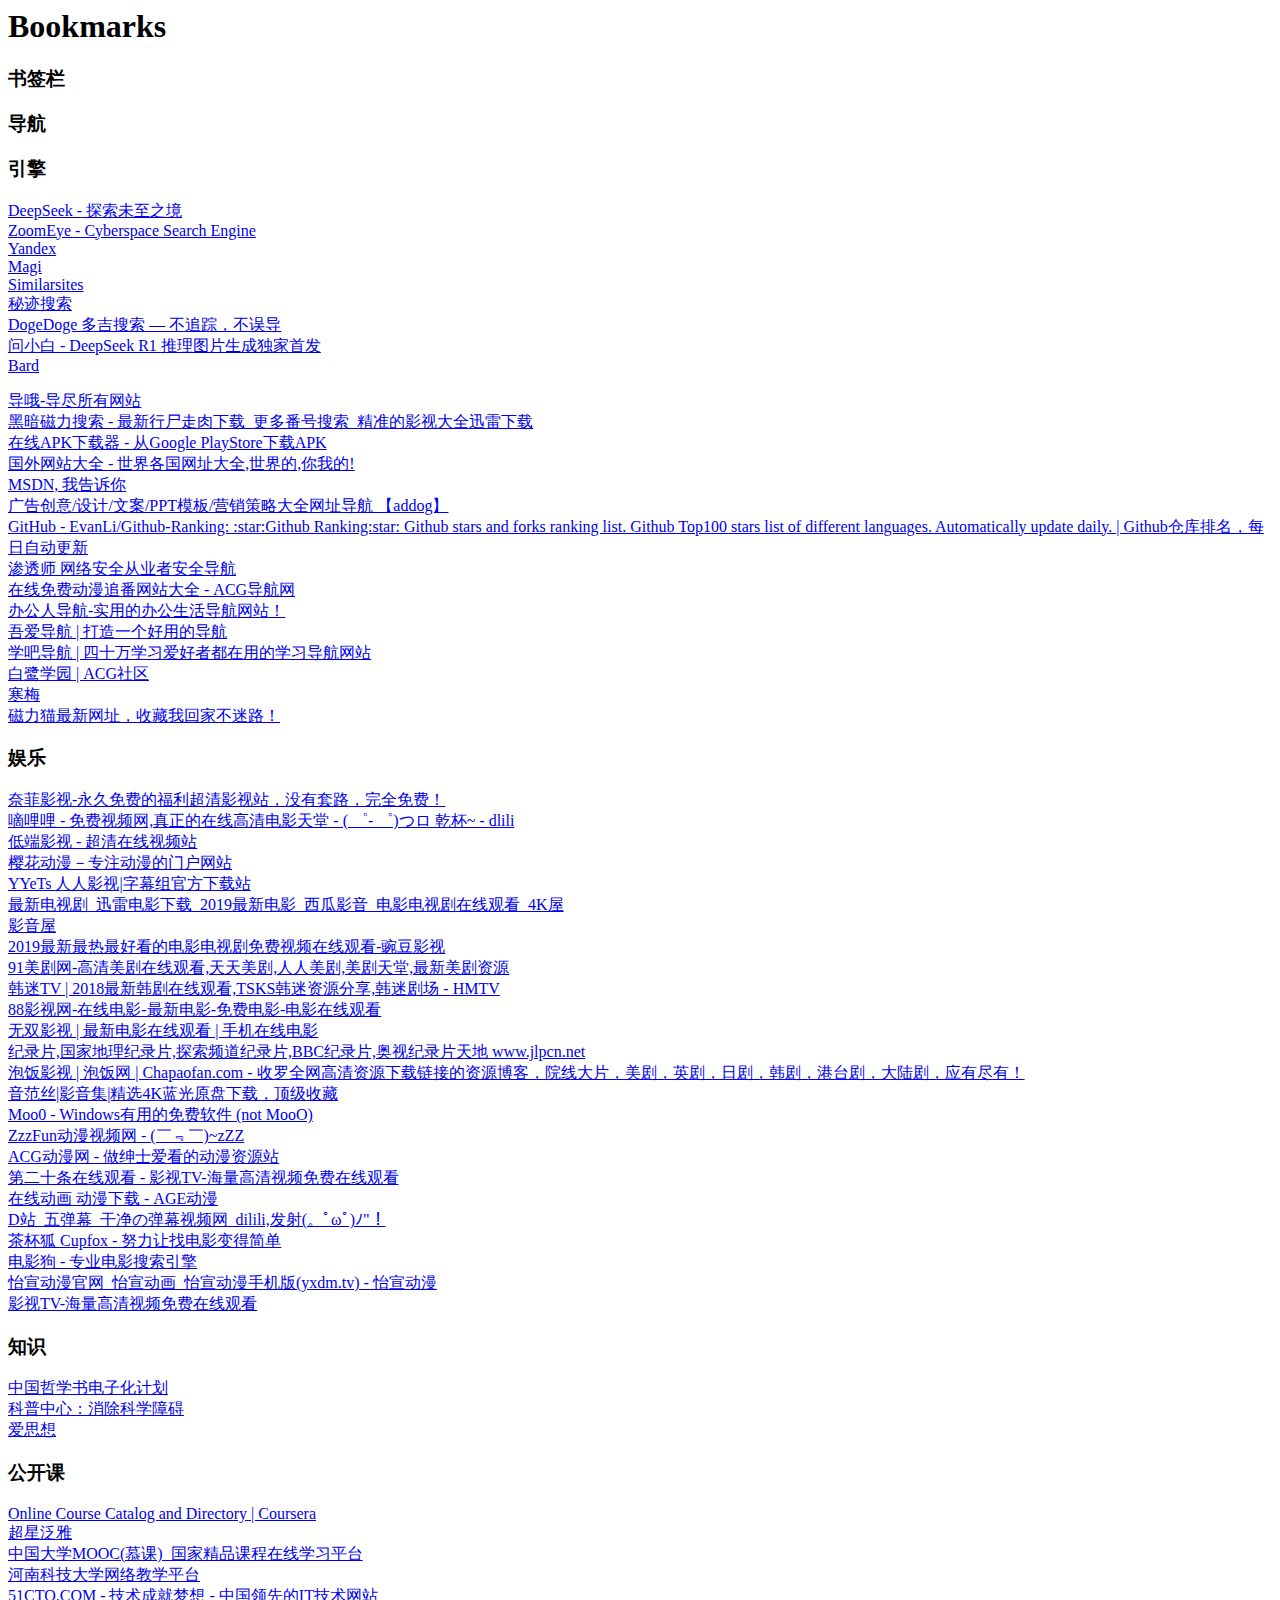
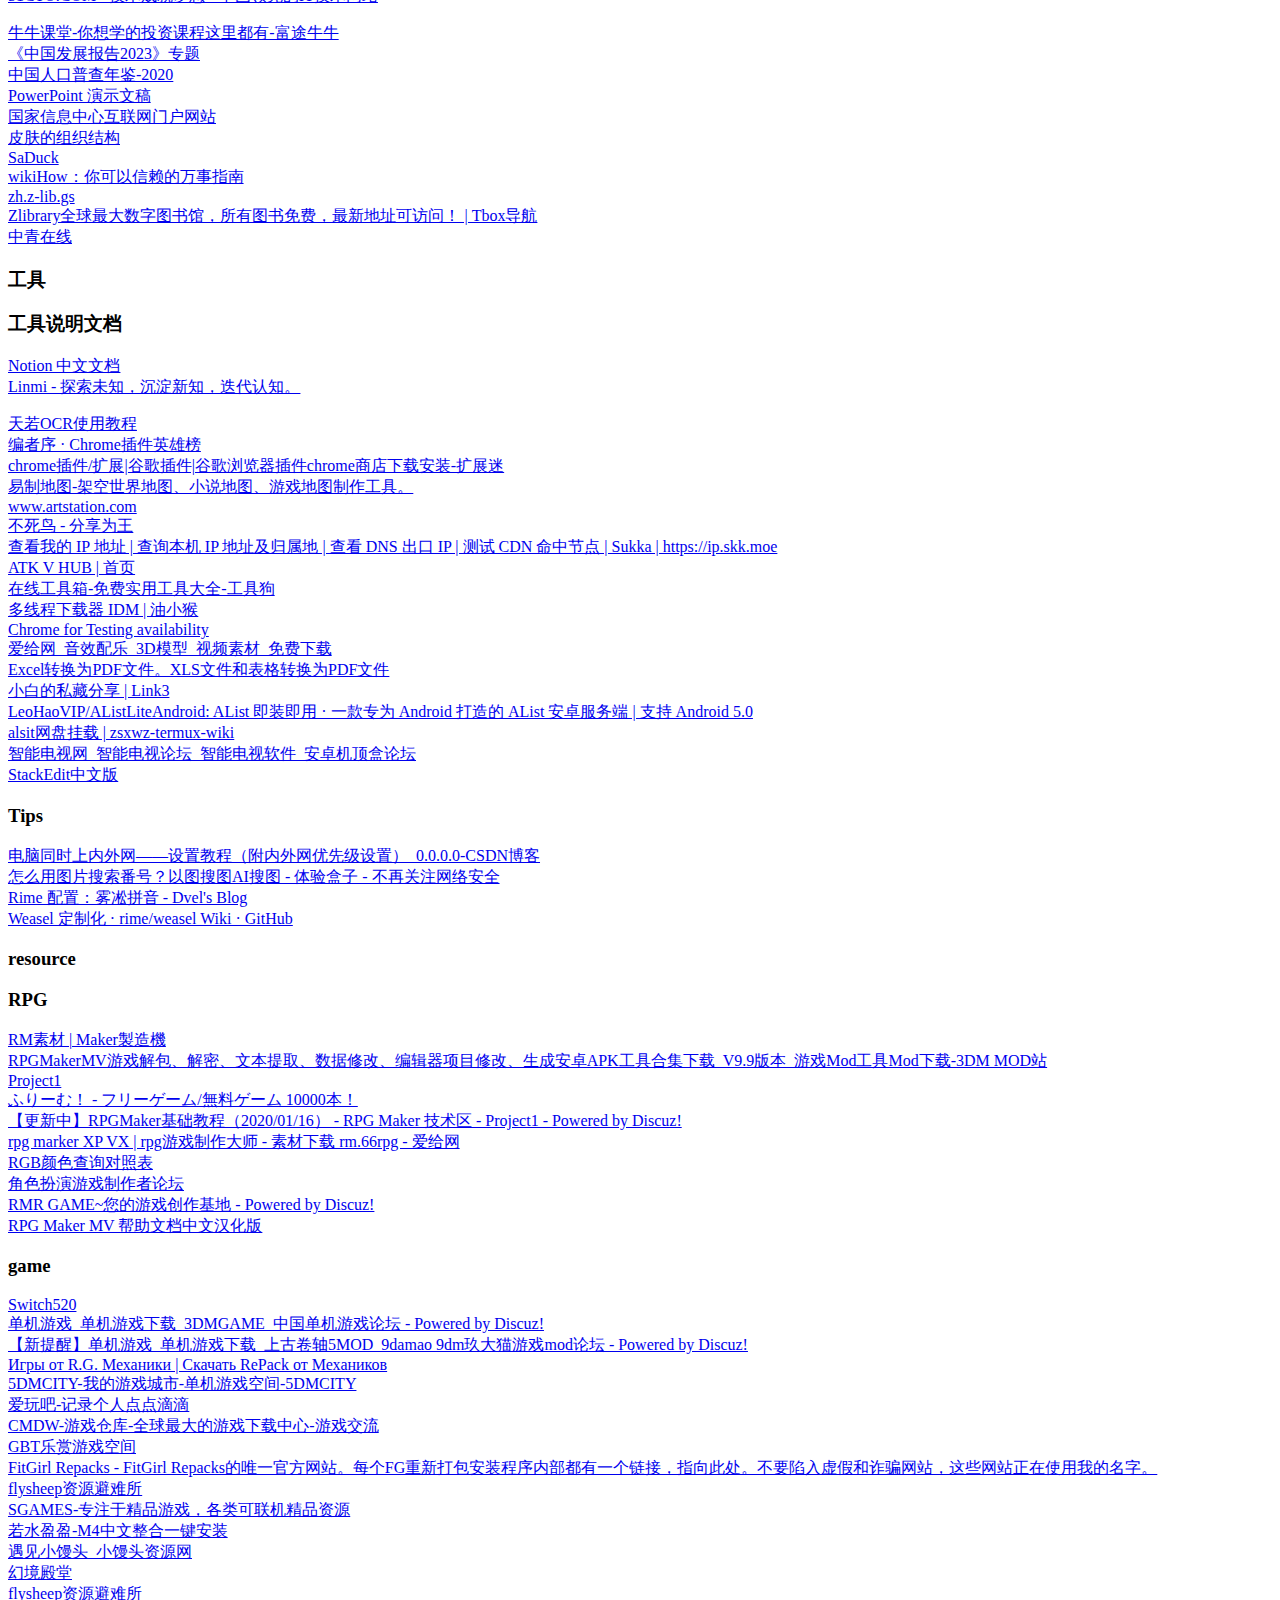
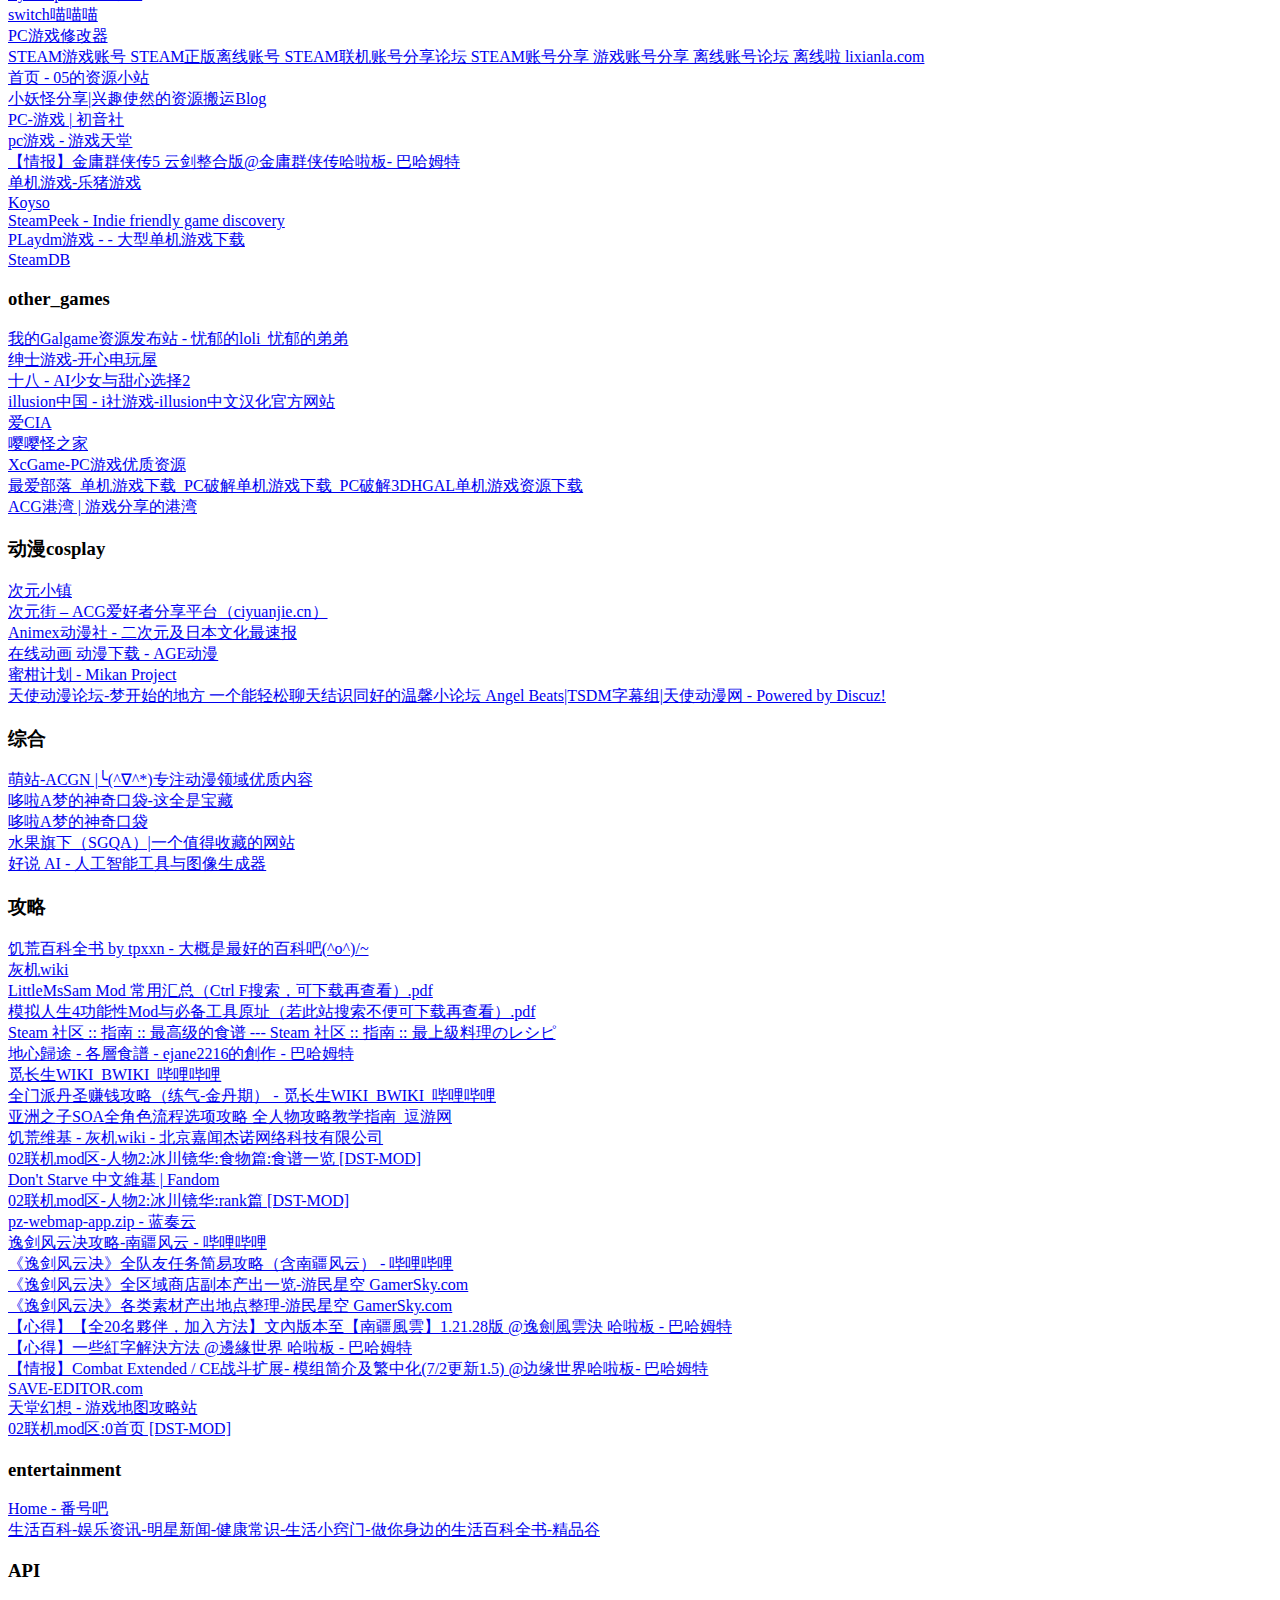
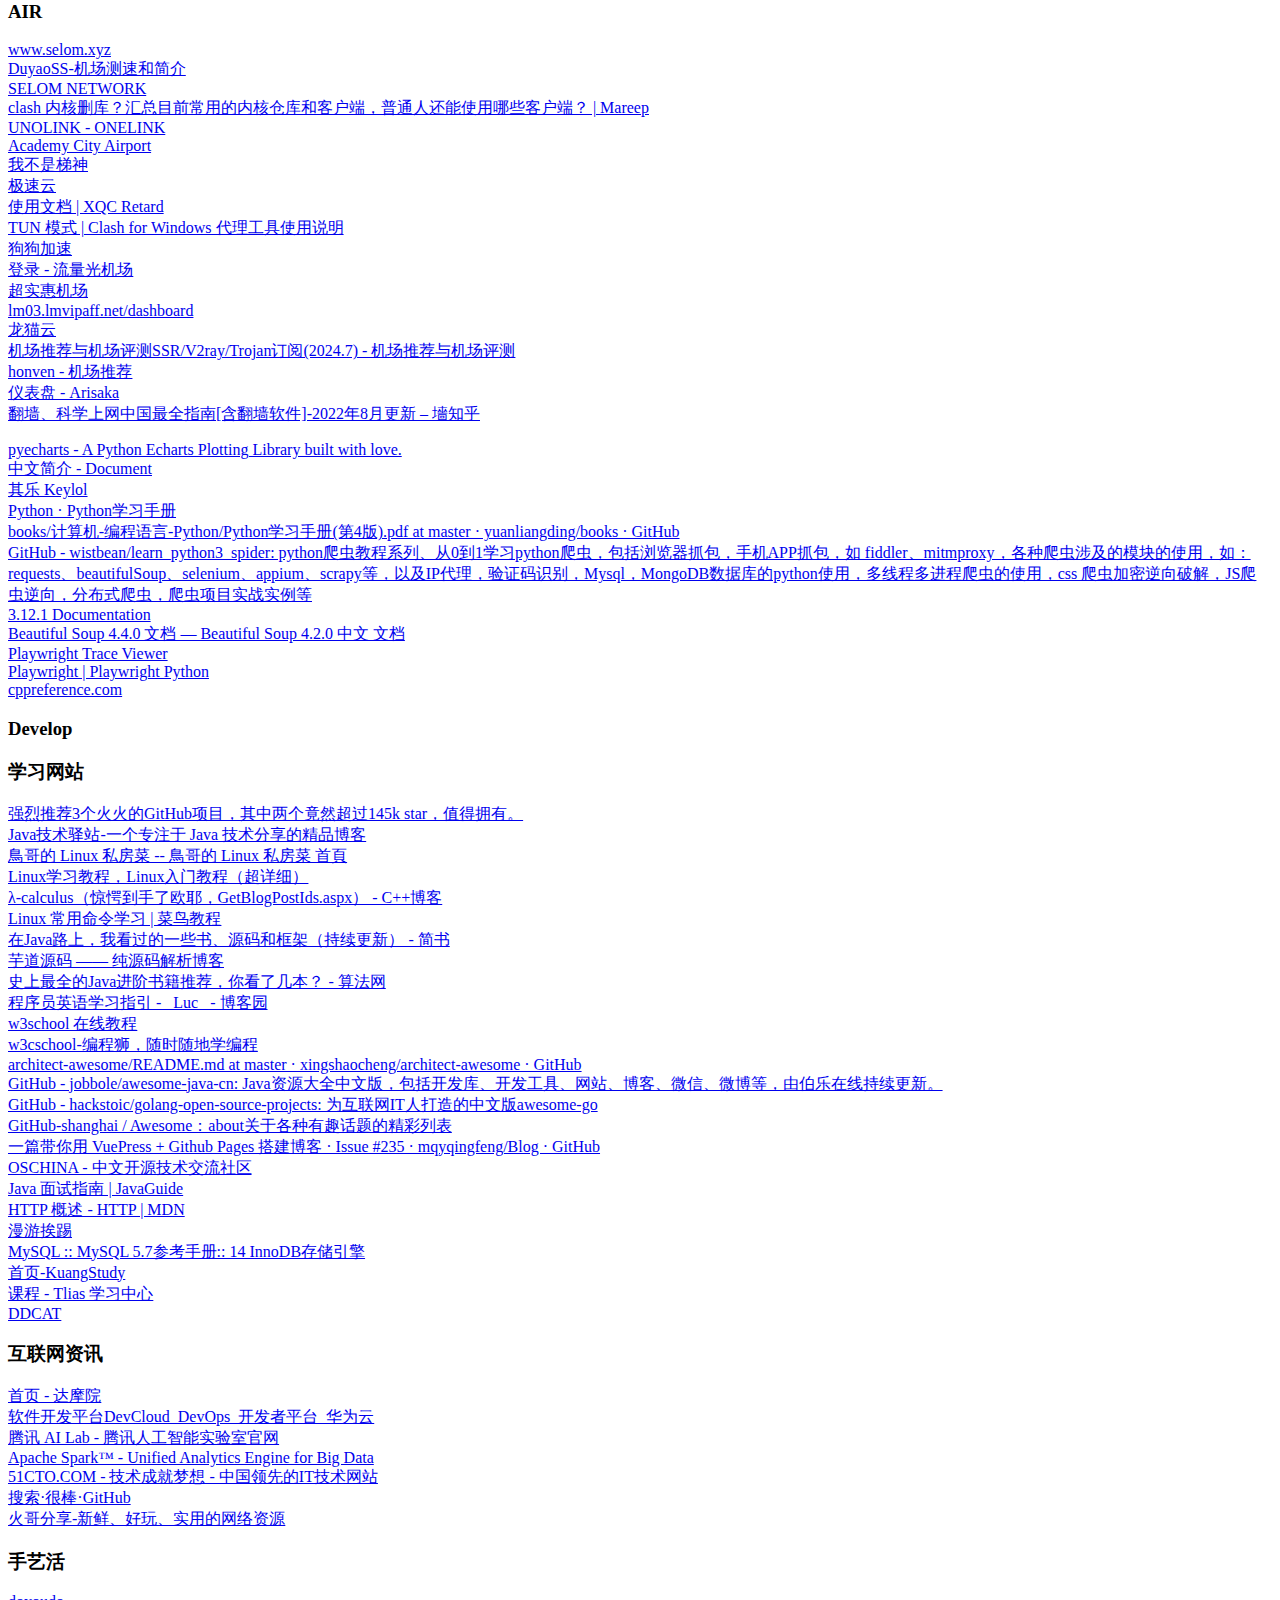
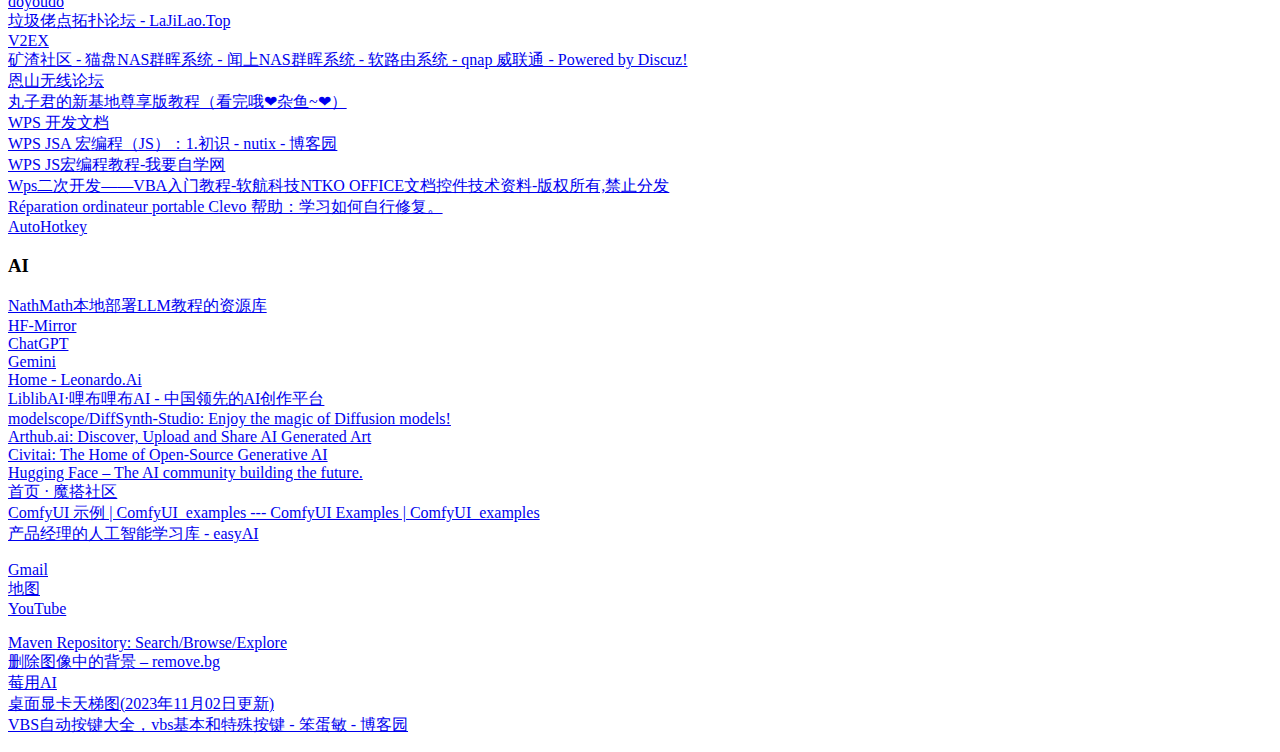
==== fixed_bookmarks.html @ 7f953163 "导航项目初始化" ====
<html>
    <head>
    <meta http-equiv="Content-Type" content="text/html; charset=UTF-8">
    <title>Bookmarks</title>
    </head>
    <body><h1>Bookmarks</h1>
    <dl><p></p>
        <dt><h3 add_date="1649332352" last_modified="1742974178" personal_toolbar_folder="true">书签栏</h3>
        <dl><p></p>
            <dt><h3 add_date="1573612388" last_modified="1743057988">导航</h3>
            <dl><p></p>
                <dt><h3 add_date="1701505699" last_modified="1743472765">引擎</h3>
                <dl><p></p>
                    <dt><a href="https://chat.deepseek.com/" add_date="1738892005" icon="[data-uri]">DeepSeek - 探索未至之境</a></dt>
                    <dt><a href="https://www.zoomeye.org/" add_date="1595326195" icon="[data-uri]">ZoomEye - Cyberspace Search Engine</a></dt>
                    <dt><a href="https://yandex.com/" add_date="1595326412" icon="[data-uri]">Yandex</a></dt>
                    <dt><a href="https://magi.com/" add_date="1595326492" icon="[data-uri]">Magi</a></dt>
                    <dt><a href="https://similarsites.io/" add_date="1660751072" icon="[data-uri]">Similarsites</a></dt>
                    <dt><a href="https://mijisou.com/" add_date="1577251605" icon="[data-uri]">秘迹搜索</a></dt>
                    <dt><a href="https://www.dogedoge.com/" add_date="1568939516" icon="[data-uri]">DogeDoge 多吉搜索 — 不追踪，不误导</a></dt>
                    <dt><a href="https://www.wenxiaobai.com/chat/200006" add_date="1742264502" icon="[data-uri]">问小白 - DeepSeek R1 推理图片生成独家首发</a></dt>
                    <dt><a href="https://bard.google.com/chat" add_date="1702265636" icon="[data-uri]">Bard</a></dt>
                </dl><p></p>
                </dt><dt><a href="https://www.daoall.cn/" add_date="1570168269" icon="[data-uri]">导哦-导尽所有网站</a></dt>
                <dt><a href="https://www.iheian.com/" add_date="1570167976" icon="[data-uri]">黑暗磁力搜索 - 最新行尸走肉下载_更多番号搜索_精准的影视大全迅雷下载</a></dt>
                <dt><a href="https://apkcombo.com/zh-cn/apk-downloader/" add_date="1570167892" icon="[data-uri]">在线APK下载器 - 从Google PlayStore下载APK</a></dt>
                <dt><a href="http://www.world68.com/" add_date="1575034421" icon="[data-uri]">国外网站大全 - 世界各国网址大全,世界的,你我的!</a></dt>
                <dt><a href="https://msdn.itellyou.cn/" add_date="1575293282" icon="[data-uri]">MSDN, 我告诉你</a></dt>
                <dt><a href="http://www.addog.vip/" add_date="1576805816" icon="[data-uri]">广告创意/设计/文案/PPT模板/营销策略大全网址导航 【addog】</a></dt>
                <dt><a href="https://github.com/EvanLi/Github-Ranking" add_date="1723597972" icon="[data-uri]">GitHub - EvanLi/Github-Ranking: :star:Github Ranking:star: Github stars and forks ranking list. Github Top100 stars list of different languages. Automatically update daily. | Github仓库排名，每日自动更新</a></dt>
                <dt><a href="https://www.shentoushi.top/knowledge" add_date="1729820232" icon="[data-uri]">渗透师 网络安全从业者安全导航</a></dt>
                <dt><a href="https://www.acgdh.cc/links/dmtv" add_date="1732350495" icon="[data-uri]">在线免费动漫追番网站大全 - ACG导航网</a></dt>
                <dt><a href="https://www.bgrdh.com/" add_date="1742886751" icon="[data-uri]">办公人导航-实用的办公生活导航网站！</a></dt>
                <dt><a href="http://123.52sharing.cn/" add_date="1660752747" icon="[data-uri]">吾爱导航 | 打造一个好用的导航</a></dt>
                <dt><a href="https://www.xue8nav.com/" add_date="1660753822" icon="[data-uri]">学吧导航 | 四十万学习爱好者都在用的学习导航网站</a></dt>
                <dt><a href="https://srsg.moe/#term-1" add_date="1698560531" icon="[data-uri]">白鹭学园 | ACG社区</a></dt>
                <dt><a href="https://c_zhongyu.gitee.io/" add_date="1704369333">寒梅</a></dt>
                <dt><a href="https://xn--tfrs17es0d.com/" add_date="1633982384" icon="[data-uri]">磁力猫最新网址，收藏我回家不迷路！</a></dt>
            </dl><p></p>
            </dt><dt><h3 add_date="1573612425" last_modified="1742975735">娱乐</h3>
            <dl><p></p>
                <dt><a href="https://www.nfmovies.com/" add_date="1574773420" icon="[data-uri]">奈菲影视-永久免费的福利超清影视站，没有套路，完全免费！</a></dt>
                <dt><a href="http://www.dililitv.com/" add_date="1574773598" icon="[data-uri]">嘀哩哩 - 免费视频网,真正的在线高清电影天堂 - ( ゜- ゜)つロ 乾杯~ - dlili</a></dt>
                <dt><a href="http://ddrk.me/" add_date="1574773658" icon="[data-uri]">低端影视 - 超清在线视频站</a></dt>
                <dt><a href="http://www.yhdm.tv/" add_date="1574773921" icon="[data-uri]">樱花动漫－专注动漫的门户网站</a></dt>
                <dt><a href="http://www.zmz2019.com/" add_date="1574773973" icon="[data-uri]">YYeTs 人人影视|字幕组官方下载站</a></dt>
                <dt><a href="http://www.kkkkmao.com/" add_date="1574774023" icon="[data-uri]">最新电视剧_迅雷电影下载_2019最新电影_西瓜影音_电影电视剧在线观看_4K屋</a></dt>
                <dt><a href="https://www.yingyinwu.com/" add_date="1574774047" icon="[data-uri]">影音屋</a></dt>
                <dt><a href="https://www.wandouys.com/" add_date="1574774100" icon="[data-uri]">2019最新最热最好看的电影电视剧免费视频在线观看-豌豆影视</a></dt>
                <dt><a href="https://www.91meijuw.com/" add_date="1574774254">91美剧网-高清美剧在线观看,天天美剧,人人美剧,美剧天堂,最新美剧资源</a></dt>
                <dt><a href="https://www.hmtv.me/" add_date="1574774308" icon="[data-uri]">韩迷TV | 2018最新韩剧在线观看,TSKS韩迷资源分享,韩迷剧场 - HMTV</a></dt>
                <dt><a href="https://www.88ys.cc/" add_date="1574774314" icon="[data-uri]">88影视网-在线电影-最新电影-免费电影-电影在线观看</a></dt>
                <dt><a href="https://53ys.cc/" add_date="1574774351" icon="[data-uri]">无双影视 | 最新电影在线观看 | 手机在线电影</a></dt>
                <dt><a href="http://www.jlpcn.net/" add_date="1574774464">纪录片,国家地理纪录片,探索频道纪录片,BBC纪录片,奥视纪录片天地 www.jlpcn.net</a></dt>
                <dt><a href="http://www.chapaofan.com/" add_date="1574774522" icon="[data-uri]">泡饭影视 | 泡饭网 | Chapaofan.com - 收罗全网高清资源下载链接的资源博客，院线大片，美剧，英剧，日剧，韩剧，港台剧，大陆剧，应有尽有！</a></dt>
                <dt><a href="http://www.yinfans.me/" add_date="1574774552" icon="[data-uri]">音范丝|影音集|精选4K蓝光原盘下载，顶级收藏</a></dt>
                <dt><a href="https://zhs.moo0.com/?top=https://zhs.moo0.com/software/VideoMinimizer/" add_date="1575034261" icon="[data-uri]">Moo0 - Windows有用的免费软件 (not MooO)</a></dt>
                <dt><a href="http://www.zzzfun.com/" add_date="1581652902" icon="[data-uri]">ZzzFun动漫视频网 - (￣﹃￣)~zZZ</a></dt>
                <dt><a href="https://www.hhacg.com/" add_date="1581653297" icon="[data-uri]">ACG动漫网 - 做绅士爱看的动漫资源站</a></dt>
                <dt><a href="https://www.yingshi.tv/vod/play/id/201221/sid/1/nid/1.html" add_date="1710333830" icon="[data-uri]">第二十条在线观看 - 影视TV-海量高清视频免费在线观看</a></dt>
                <dt><a href="https://www.agefans.tv/" add_date="1582090006" icon="[data-uri]">在线动画 动漫下载 - AGE动漫</a></dt>
                <dt><a href="https://www.5dm.app/" add_date="1657961215" icon="[data-uri]">D站_五弹幕_干净の弹幕视频网_dilili,发射(。ﾟωﾟ)ﾉ"！</a></dt>
                <dt><a href="https://www.cupfox.in/" add_date="1742973961" icon="[data-uri]">茶杯狐 Cupfox - 努力让找电影变得简单</a></dt>
                <dt><a href="https://www.dyg2024.com/" add_date="1742974013" icon="[data-uri]">电影狗 - 专业电影搜索引擎</a></dt>
                <dt><a href="http://yhdm.in/" add_date="1742974076" icon="[data-uri]">怡宣动漫官网_怡宣动画_怡宣动漫手机版(yxdm.tv) - 怡宣动漫</a></dt>
                <dt><a href="https://www.yingshi.tv/" add_date="1710333824" icon="[data-uri]">影视TV-海量高清视频免费在线观看</a></dt>
            </dl><p></p>
            </dt><dt><h3 add_date="1573612358" last_modified="1742974013">知识</h3>
            <dl><p></p>
                <dt><a href="https://ctext.org/zhs" add_date="1577251413" icon="[data-uri]">中国哲学书电子化计划</a></dt>
                <dt><a href="https://sci-hub.se/" add_date="1577252248" icon="[data-uri]">科普中心：消除科学障碍</a></dt>
                <dt><a href="http://www.aisixiang.com/" add_date="1577252254">爱思想</a></dt>
                <dt><h3 add_date="1706453232" last_modified="1742975574">公开课</h3>
                <dl><p></p>
                    <dt><a href="https://www.coursera.org/browse" add_date="1573695191" icon="[data-uri]">Online Course Catalog and Directory | Coursera</a></dt>
                    <dt><a href="https://fanya.chaoxing.com/portal" add_date="1574949375" icon="[data-uri]">超星泛雅</a></dt>
                    <dt><a href="https://www.icourse163.org/" add_date="1575470986" icon="[data-uri]">中国大学MOOC(慕课)_国家精品课程在线学习平台</a></dt>
                    <dt><a href="https://haust.fanya.chaoxing.com/portal" add_date="1706453287" icon="[data-uri]">河南科技大学网络教学平台</a></dt>
                    <dt><a href="https://www.51cto.com/" add_date="1574933044" icon="[data-uri]">51CTO.COM - 技术成就梦想 - 中国领先的IT技术网站</a></dt>
                </dl><p></p>
                </dt><dt><a href="https://www.futunn.com/learn/wiki?global_content=%7B%22promote_id%22%3A13766,%22sub_promote_id%22%3A14%7D" add_date="1710149810" icon="[data-uri]">牛牛课堂-你想学的投资课程这里都有-富途牛牛</a></dt>
                <dt><a href="https://www.develpress.com/?cat=22" add_date="1715159436" icon="[data-uri]">《中国发展报告2023》专题</a></dt>
                <dt><a href="https://www.stats.gov.cn/sj/pcsj/rkpc/7rp/zk/indexce.htm" add_date="1724318994" icon="[data-uri]">中国人口普查年鉴-2020</a></dt>
                <dt><a href="https://www.sz.gov.cn/attachment/1/1295/1295319/10561207.pdf" add_date="1726026654" icon="[data-uri]">PowerPoint 演示文稿</a></dt>
                <dt><a href="http://www.sic.gov.cn/sic/index_pc.html" add_date="1728552663">国家信息中心互联网门户网站</a></dt>
                <dt><a href="http://www.wmp169.com/pfdjg.htm" add_date="1729503564">皮肤的组织结构</a></dt>
                <dt><a href="https://saduck.top/" add_date="1739494675" icon="[data-uri]">SaDuck</a></dt>
                <dt><a href="https://zh.wikihow.com/%E9%A6%96%E9%A1%B5" add_date="1660752435" icon="[data-uri]">wikiHow：你可以信赖的万事指南</a></dt>
                <dt><a href="https://zh.z-lib.gs/" add_date="1742972989" icon="[data-uri]">zh.z-lib.gs</a></dt>
                <dt><a href="https://www.tboxn.com/sites/320.html" add_date="1658165286" icon="[data-uri]">Zlibrary全球最大数字图书馆，所有图书免费，最新地址可访问！ | Tbox导航</a></dt>
                <dt><a href="https://www.cyol.com/" add_date="1732760735" icon="[data-uri]">中青在线</a></dt>
            </dl><p></p>
            </dt><dt><h3 add_date="1576730989" last_modified="1743058008">工具</h3>
            <dl><p></p>
                <dt><h3 add_date="1701505699" last_modified="1742977620">工具说明文档</h3>
                <dl><p></p>
                    <dt><a href="https://www.notion.so/Notion-64ab96a7fccf4d74b9a9a68b338bc501" add_date="1665498546" icon="[data-uri]">Notion 中文文档</a></dt>
                    <dt><a href="https://linmi.cc/" add_date="1665498612" icon="[data-uri]">Linmi - 探索未知，沉淀新知，迭代认知。</a></dt>
                </dl><p></p>
                </dt><dt><a href="https://tianruoocr.cn/docs/ocr/base.html#%E5%B7%A5%E5%85%B7%E6%A0%8F" add_date="1576730995" icon="[data-uri]">天若OCR使用教程</a></dt>
                <dt><a href="https://zhaoolee.gitbooks.io/chrome/" add_date="1576569032">编者序 · Chrome插件英雄榜</a></dt>
                <dt><a href="https://www.extfans.com/" add_date="1576567270" icon="[data-uri]">chrome插件/扩展|谷歌插件|谷歌浏览器插件chrome商店下载安装-扩展迷</a></dt>
                <dt><a href="https://www.makeamap.cn/" add_date="1577249710" icon="[data-uri]">易制地图-架空世界地图、小说地图、游戏地图制作工具。</a></dt>
                <dt><a href="https://www.artstation.com/" add_date="1577250570" icon="[data-uri]">www.artstation.com</a></dt>
                <dt><a href="https://hao.su/" add_date="1577324894" icon="[data-uri]">不死鸟 - 分享为王</a></dt>
                <dt><a href="https://ip.skk.moe/" add_date="1709787510" icon="[data-uri]">查看我的 IP 地址 | 查询本机 IP 地址及归属地 | 查看 DNS 出口 IP | 测试 CDN 命中节点 | Sukka | https://ip.skk.moe</a></dt>
                <dt><a href="https://desktop.vxe.com/home" add_date="1712577423" icon="[data-uri]">ATK V HUB | 首页</a></dt>
                <dt><a href="https://www.gongjugou.com/" add_date="1717056283" icon="[data-uri]">在线工具箱-免费实用工具大全-工具狗</a></dt>
                <dt><a href="https://www.youxiaohou.com/zh-cn/idm.html#%E9%98%BF%E9%87%8C%E4%BA%91%E7%9B%98%E7%89%B9%E5%88%AB%E8%AE%BE%E7%BD%AE" add_date="1718701688" icon="[data-uri]">多线程下载器 IDM | 油小猴</a></dt>
                <dt><a href="https://googlechromelabs.github.io/chrome-for-testing/" add_date="1719395294" icon="[data-uri]">Chrome for Testing availability</a></dt>
                <dt><a href="https://www.aigei.com/" add_date="1727803968" icon="[data-uri]">爱给网_音效配乐_3D模型_视频素材_免费下载</a></dt>
                <dt><a href="https://www.ilovepdf.com/zh-cn/excel_to_pdf" add_date="1728957187" icon="[data-uri]">Excel转换为PDF文件。XLS文件和表格转换为PDF文件</a></dt>
                <dt><a href="https://link3.cc/690479666" add_date="1729068052" icon="[data-uri]">小白的私藏分享 | Link3</a></dt>
                <dt><a href="https://github.com/LeoHaoVIP/AListLiteAndroid" add_date="1729070584" icon="[data-uri]">LeoHaoVIP/AListLiteAndroid: AList 即装即用 · 一款专为 Android 打造的 AList 安卓服务端 | 支持 Android 5.0</a></dt>
                <dt><a href="https://termux-wiki.zsxwz.com/qi-ta-yi-xie-ming-ling-xing-gong-ju/alsit-wang-pan-gua-zai" add_date="1729231557" icon="[data-uri]">alsit网盘挂载 | zsxwz-termux-wiki</a></dt>
                <dt><a href="https://www.znds.com/" add_date="1730086106" icon="[data-uri]">智能电视网_智能电视论坛_智能电视软件_安卓机顶盒论坛</a></dt>
                <dt><a href="https://stackedit.cn/app#markdown%E7%AE%80%E4%BB%8B" add_date="1742263775" icon="[data-uri]">StackEdit中文版</a></dt>
            </dl><p></p>
            </dt><dt><h3 add_date="1742974174" last_modified="1742977709">Tips</h3>
            <dl><p></p>
                <dt><a href="https://blog.csdn.net/qq_36499127/article/details/103698134" add_date="1732959995" icon="[data-uri]">电脑同时上内外网——设置教程（附内外网优先级设置）_0.0.0.0-CSDN博客</a></dt>
                <dt><a href="https://www.uedbox.com/post/55287/" add_date="1731129886" icon="[data-uri]">怎么用图片搜索番号？以图搜图AI搜图 - 体验盒子 - 不再关注网络安全</a></dt>
                <dt><a href="https://dvel.me/posts/rime-ice/" add_date="1740447194" icon="[data-uri]">Rime 配置：雾凇拼音 - Dvel's Blog</a></dt>
                <dt><a href="https://github.com/rime/weasel/wiki/Weasel-%E5%AE%9A%E5%88%B6%E5%8C%96" add_date="1740452522" icon="[data-uri]">Weasel 定制化 · rime/weasel Wiki · GitHub</a></dt>
            </dl><p></p>
            </dt><dt><h3 add_date="1701505699" last_modified="1742973850">resource</h3>
            <dl><p></p>
                <dt><h3 add_date="1701505699" last_modified="1701505699">RPG</h3>
                <dl><p></p>
                    <dt><a href="http://www.chimakier.com/rm%E7%B4%A0%E6%9D%90%E5%B0%9A%E6%9C%AA%E5%B0%8D%E5%A4%96/" add_date="1584775367" icon="[data-uri]">RM素材 | Maker製造機</a></dt>
                    <dt><a href="https://mod.3dmgame.com/mod/63308" add_date="1584775201" icon="[data-uri]">RPGMakerMV游戏解包、解密、文本提取、数据修改、编辑器项目修改、生成安卓APK工具合集下载_V9.9版本_游戏Mod工具Mod下载-3DM MOD站</a></dt>
                    <dt><a href="https://rpg.blue/" add_date="1584775652" icon="[data-uri]">Project1</a></dt>
                    <dt><a href="https://www.freem.ne.jp/" add_date="1584784364" icon="[data-uri]">ふりーむ！ - フリーゲーム/無料ゲーム 10000本！</a></dt>
                    <dt><a href="https://rpg.blue/thread-383083-1-1.html" add_date="1584944293" icon="[data-uri]">【更新中】RPGMaker基础教程（2020/01/16） - RPG Maker 技术区 - Project1 - Powered by Discuz!</a></dt>
                    <dt><a href="http://www.aigei.com/rpg-marker" add_date="1585600875" icon="[data-uri]">rpg marker XP VX | rpg游戏制作大师 - 素材下载 rm.66rpg - 爱给网</a></dt>
                    <dt><a href="https://www.114la.com/other/rgb.htm" add_date="1585584496" icon="[data-uri]">RGB颜色查询对照表</a></dt>
                    <dt><a href="https://forums.rpgmakerweb.com/index.php" add_date="1659271413">角色扮演游戏制作者论坛</a></dt>
                    <dt><a href="https://www.rpgxy.cn/" add_date="1659271434" icon="[data-uri]">RMR GAME~您的游戏创作基地 - Powered by Discuz!</a></dt>
                    <dt><a href="file:///C:/MySoftware/RPGMV/Help/index.html" add_date="1660078938">RPG Maker MV 帮助文档中文汉化版</a></dt>
                </dl><p></p>
                </dt><dt><h3 add_date="1701505699" last_modified="1742976721">game</h3>
                <dl><p></p>
                    <dt><a href="https://xxxxx520.cam/" add_date="1679742395" icon="[data-uri]">Switch520</a></dt>
                    <dt><a href="https://bbs.3dmgame.com/forum.php" add_date="1584674829" icon="[data-uri]">单机游戏_单机游戏下载_3DMGAME_中国单机游戏论坛 - Powered by Discuz!</a></dt>
                    <dt><a href="http://www.9damaomods.com/" add_date="1584198538" icon="[data-uri]">【新提醒】单机游戏_单机游戏下载_上古卷轴5MOD_9damao 9dm玖大猫游戏mod论坛 - Powered by Discuz!</a></dt>
                    <dt><a href="https://s1.byrutor.com/" add_date="1649268642" icon="[data-uri]">Игры от R.G. Механики | Скачать RePack от Механиков</a></dt>
                    <dt><a href="https://www.5dmcity.com/" add_date="1657960977" icon="[data-uri]">5DMCITY-我的游戏城市-单机游戏空间-5DMCITY</a></dt>
                    <dt><a href="https://www.aiwanba.net/" add_date="1657968976" icon="[data-uri]">爱玩吧-记录个人点点滴滴</a></dt>
                    <dt><a href="https://www.cmdw.vip/" add_date="1659041308" icon="[data-uri]">CMDW-游戏仓库-全球最大的游戏下载中心-游戏交流</a></dt>
                    <dt><a href="http://gbtgame.ysepan.com/" add_date="1659188178" icon="[data-uri]">GBT乐赏游戏空间</a></dt>
                    <dt><a href="https://fitgirl-repacks.site/" add_date="1659188411" icon="[data-uri]">FitGirl Repacks - FitGirl Repacks的唯一官方网站。每个FG重新打包安装程序内部都有一个链接，指向此处。不要陷入虚假和诈骗网站，这些网站正在使用我的名字。</a></dt>
                    <dt><a href="http://flysheep.ysepan.com/" add_date="1659188471" icon="[data-uri]">flysheep资源避难所</a></dt>
                    <dt><a href="https://www.s-sgames.com/" add_date="1659188526" icon="[data-uri]">SGAMES-专注于精品游戏，各类可联机精品资源</a></dt>
                    <dt><a href="http://www.rsyysims.com/" add_date="1682265555">若水盈盈-M4中文整合一键安装</a></dt>
                    <dt><a href="https://5ixmt.com/" add_date="1685302252">遇见小馒头_小馒头资源网</a></dt>
                    <dt><a href="https://gamer520.com/" add_date="1687595423" icon="[data-uri]">幻境殿堂</a></dt>
                    <dt><a href="https://www.flysheep6.com/" add_date="1698471051" icon="[data-uri]">flysheep资源避难所</a></dt>
                    <dt><a href="https://www.switchmmm.com/" add_date="1698512517">switch喵喵喵</a></dt>
                    <dt><a href="https://efemovies.com/" add_date="1699535651" icon="[data-uri]">PC游戏修改器</a></dt>
                    <dt><a href="https://lixianla.com/" add_date="1706382003" icon="[data-uri]">STEAM游戏账号 STEAM正版离线账号 STEAM联机账号分享论坛 STEAM账号分享 游戏账号分享 离线账号论坛 离线啦 lixianla.com</a></dt>
                    <dt><a href="https://05fx.glitch.me/" add_date="1706449746">首页 - 05的资源小站</a></dt>
                    <dt><a href="https://www.xyg688.com/" add_date="1712164457" icon="[data-uri]">小妖怪分享|兴趣使然的资源搬运Blog</a></dt>
                    <dt><a href="https://www.mikuclub.win/game/pc-game" add_date="1721402383" icon="[data-uri]">PC-游戏 | 初音社</a></dt>
                    <dt><a href="https://www.zzzzz688.com/category/pc-game" add_date="1722084111" icon="[data-uri]">pc游戏 - 游戏天堂</a></dt>
                    <dt><a href="https://forum.gamer.com.tw/C.php?bsn=10859&amp;snA=2797" add_date="1727086027" icon="[data-uri]">【情报】金庸群侠传5 云剑整合版@金庸群侠传哈啦板- 巴哈姆特</a></dt>
                    <dt><a href="https://www.lezhugame.com/uncategorized" add_date="1731326799" icon="[data-uri]">单机游戏-乐猪游戏</a></dt>
                    <dt><a href="https://koyso.com/" add_date="1738241174" icon="[data-uri]">Koyso</a></dt>
                    <dt><a href="https://steampeek.hu/" add_date="1738241497" icon="[data-uri]">SteamPeek - Indie friendly game discovery</a></dt>
                    <dt><a href="https://www.playdmcn.com/" add_date="1738502767" icon="[data-uri]">PLaydm游戏 - - 大型单机游戏下载</a></dt>
                    <dt><a href="https://steamdb.info/" add_date="1649267393" icon="[data-uri]">SteamDB</a></dt>
                </dl><p></p>
                </dt><dt><h3 add_date="1706452686" last_modified="1733834350">other_games</h3>
                <dl><p></p>
                    <dt><a href="https://www.mmgal.com/" add_date="1581085403">我的Galgame资源发布站 - 忧郁的loli_忧郁的弟弟</a></dt>
                    <dt><a href="https://dw.kxlme.com/dnyx/ssyx" add_date="1611191127" icon="[data-uri]">绅士游戏-开心电玩屋</a></dt>
                    <dt><a href="https://18-h.com/" add_date="1657676952" icon="[data-uri]">十八 - AI少女与甜心选择2</a></dt>
                    <dt><a href="https://www.acgcf.com/" add_date="1688123013" icon="[data-uri]">illusion中国 - i社游戏-illusion中文汉化官方网站</a></dt>
                    <dt><a href="https://lovecia.com/" add_date="1585141031" icon="[data-uri]">爱CIA</a></dt>
                    <dt><a href="https://yyg.world/" add_date="1721053495" icon="[data-uri]">嘤嘤怪之家</a></dt>
                    <dt><a href="https://www.xcacgs.com/?btwaf=23300417" add_date="1721400456" icon="[data-uri]">XcGame-PC游戏优质资源</a></dt>
                    <dt><a href="https://3dhgame.org/" add_date="1731327768" icon="[data-uri]">最爱部落_单机游戏下载_PC破解单机游戏下载_PC破解3DHGAL单机游戏资源下载</a></dt>
                    <dt><a href="https://www.acggw.me/" add_date="1733834350" icon="[data-uri]">ACG港湾 | 游戏分享的港湾</a></dt>
                </dl><p></p>
                </dt><dt><h3 add_date="1701505699" last_modified="1739494675">动漫cosplay</h3>
                <dl><p></p>
                    <dt><a href="https://dimtown.com/" add_date="1660750886" icon="[data-uri]">次元小镇</a></dt>
                    <dt><a href="https://www.ciyuanjie.cn/" add_date="1594300114" icon="[data-uri]">次元街 – ACG爱好者分享平台（ciyuanjie.cn）</a></dt>
                    <dt><a href="https://www.animetox.com/" add_date="1706452541" icon="[data-uri]">Animex动漫社 - 二次元及日本文化最速报</a></dt>
                    <dt><a href="https://www.agefans.tv/" add_date="1582090006" icon="[data-uri]">在线动画 动漫下载 - AGE动漫</a></dt>
                    <dt><a href="https://mikan.catcat.blog/" add_date="1739362052" icon="[data-uri]">蜜柑计划 - Mikan Project</a></dt>
                    <dt><a href="https://www.tsdm39.com/forum.php" add_date="1739362098" icon="[data-uri]">天使动漫论坛-梦开始的地方 一个能轻松聊天结识同好的温馨小论坛 Angel Beats|TSDM字幕组|天使动漫网 - Powered by Discuz!</a></dt>
                </dl><p></p>
                </dt><dt><h3 add_date="1706453000" last_modified="1706671739">综合</h3>
                <dl><p></p>
                    <dt><a href="https://www.macgn.com/" add_date="1582176271" icon="[data-uri]">萌站-ACGN |╰(^∇^*)专注动漫领域优质内容</a></dt>
                    <dt><a href="https://baozangku.com/" add_date="1674393081" icon="[data-uri]">哆啦A梦的神奇口袋-这全是宝藏</a></dt>
                    <dt><a href="http://baozangku.ysepan.com/" add_date="1664032671" icon="[data-uri]">哆啦A梦的神奇口袋</a></dt>
                    <dt><a href="https://sgqa.com/" add_date="1698471074" icon="[data-uri]">水果旗下（SGQA）|一个值得收藏的网站</a></dt>
                    <dt><a href="https://www.haoshuo.com/" add_date="1706537791" icon="[data-uri]">好说 AI - 人工智能工具与图像生成器</a></dt>
                </dl><p></p>
                </dt><dt><h3 add_date="1706453781" last_modified="1742976393">攻略</h3>
                <dl><p></p>
                    <dt><a href="https://www.jihuangbaike.com/" add_date="1580818078" icon="[data-uri]">饥荒百科全书 by tpxxn - 大概是最好的百科吧(^o^)/~</a></dt>
                    <dt><a href="https://www.huijiwiki.com/wiki/%E9%A6%96%E9%A1%B5" add_date="1583688368" icon="[data-uri]">灰机wiki</a></dt>
                    <dt><a href="https://www.yozocloud.cn/third.jsp?fileId=942142915869354&amp;version=9&amp;trash=false&amp;method=1&amp;fileName=LittleMsSam%2520Mod%2520%25E5%25B8%25B8%25E7%2594%25A8%25E6%25B1%2587%25E6%2580%25BB%25EF%25BC%2588Ctrl+F%25E6%2590%259C%25E7%25B4%25A2%25EF%25BC%258C%25E5%258F%25AF%25E4%25B8%258B%25E8%25BD%25BD%25E5%2586%258D%25E6%259F%25A5%25E7%259C%258B%25EF%25BC%2589.pdf" add_date="1568936112" icon="[data-uri]">LittleMsSam Mod 常用汇总（Ctrl F搜索，可下载再查看）.pdf</a></dt>
                    <dt><a href="https://www.yozocloud.cn/third.jsp?fileId=4852593785470972&amp;version=-1&amp;trash=false&amp;method=1&amp;fileName=%25E6%25A8%25A1%25E6%258B%259F%25E4%25BA%25BA%25E7%2594%259F4%25E5%258A%259F%25E8%2583%25BD%25E6%2580%25A7Mod%25E4%25B8%258E%25E5%25BF%2585%25E5%25A4%2587%25E5%25B7%25A5%25E5%2585%25B7%25E5%258E%259F%25E5%259D%2580%25EF%25BC%2588%25E8%258B%25A5%25E6%25AD%25A4%25E7%25AB%2599%25E6%2590%259C%25E7%25B4%25A2%25E4%25B8%258D%25E4%25BE%25BF%25E5%258F%25AF%25E4%25B8%258B%25E8%25BD%25BD%25E5%2586%258D%25E6%259F%25A5%25E7%259C%258B%25EF%25BC%2589.pdf" add_date="1568936118" icon="[data-uri]">模拟人生4功能性Mod与必备工具原址（若此站搜索不便可下载再查看）.pdf</a></dt>
                    <dt><a href="https://steamcommunity.com/sharedfiles/filedetails/?id=3128131285" add_date="1704642689" icon="[data-uri]">Steam 社区 :: 指南 :: 最高级的食谱 --- Steam 社区 :: 指南 :: 最上級料理のレシピ</a></dt>
                    <dt><a href="https://home.gamer.com.tw/artwork.php?sn=5852457" add_date="1704985296" icon="[data-uri]">地心歸途 - 各層食譜 - ejane2216的創作 - 巴哈姆特</a></dt>
                    <dt><a href="https://wiki.biligame.com/mcs/%E9%A6%96%E9%A1%B5?hmsr=tag21&amp;hmpl=&amp;hmcu=&amp;hmkw=&amp;hmci=&amp;spm_id_from=333.337.0.0" add_date="1705121794" icon="[data-uri]">觅长生WIKI_BWIKI_哔哩哔哩</a></dt>
                    <dt><a href="https://wiki.biligame.com/mcs/%E5%85%A8%E9%97%A8%E6%B4%BE%E4%B8%B9%E5%9C%A3%E8%B5%9A%E9%92%B1%E6%94%BB%E7%95%A5%EF%BC%88%E7%BB%83%E6%B0%94-%E9%87%91%E4%B8%B9%E6%9C%9F%EF%BC%89#%E9%87%91%E8%99%B9%E5%89%91%E6%B4%BE%EF%BC%9A" add_date="1705169563" icon="[data-uri]">全门派丹圣赚钱攻略（练气-金丹期） - 觅长生WIKI_BWIKI_哔哩哔哩</a></dt>
                    <dt><a href="https://m.doyo.cn/article/505871?eqid=d97e182e000840280000000664566433&amp;&amp;p=1" add_date="1712162757" icon="[data-uri]">亚洲之子SOA全角色流程选项攻略 全人物攻略教学指南_逗游网</a></dt>
                    <dt><a href="https://dontstarve.huijiwiki.com/wiki/%E9%A6%96%E9%A1%B5" add_date="1713005220" icon="[data-uri]">饥荒维基 - 灰机wiki - 北京嘉闻杰诺网络科技有限公司</a></dt>
                    <dt><a href="http://wiki.flapi.cn/doku.php?id=02%E8%81%94%E6%9C%BAmod%E5%8C%BA-%E4%BA%BA%E7%89%A92:%E5%86%B0%E5%B7%9D%E9%95%9C%E5%8D%8E:%E9%A3%9F%E7%89%A9%E7%AF%87:%E9%A3%9F%E8%B0%B1%E4%B8%80%E8%A7%88" add_date="1713283906" icon="[data-uri]">02联机mod区-人物2:冰川镜华:食物篇:食谱一览 [DST-MOD]</a></dt>
                    <dt><a href="https://dontstarve.fandom.com/zh/wiki/Don%27t_Starve_%E4%B8%AD%E6%96%87%E7%B6%AD%E5%9F%BA" add_date="1713448926" icon="[data-uri]">Don't Starve 中文維基 | Fandom</a></dt>
                    <dt><a href="http://wiki.flapi.cn/doku.php?id=02%E8%81%94%E6%9C%BAmod%E5%8C%BA-%E4%BA%BA%E7%89%A92:%E5%86%B0%E5%B7%9D%E9%95%9C%E5%8D%8E:rank%E7%AF%87" add_date="1713636618" icon="[data-uri]">02联机mod区-人物2:冰川镜华:rank篇 [DST-MOD]</a></dt>
                    <dt><a href="https://wwu.lanzout.com/iK7St0h2x1cb" add_date="1715139277" icon="[data-uri]">pz-webmap-app.zip - 蓝奏云</a></dt>
                    <dt><a href="https://www.bilibili.com/read/cv27002666/" add_date="1715703701" icon="[data-uri]">逸剑风云决攻略-南疆风云 - 哔哩哔哩</a></dt>
                    <dt><a href="https://www.bilibili.com/read/cv26815152/?jump_opus=1" add_date="1715869775" icon="[data-uri]">《逸剑风云决》全队友任务简易攻略（含南疆风云） - 哔哩哔哩</a></dt>
                    <dt><a href="https://www.gamersky.com/handbook/202309/1650093.shtml" add_date="1716302536" icon="[data-uri]">《逸剑风云决》全区域商店副本产出一览-游民星空 GamerSky.com</a></dt>
                    <dt><a href="https://www.gamersky.com/handbook/202310/1653312.shtml" add_date="1716477323" icon="[data-uri]">《逸剑风云决》各类素材产出地点整理-游民星空 GamerSky.com</a></dt>
                    <dt><a href="https://forum.gamer.com.tw/C.php?bsn=76881&amp;snA=116" add_date="1716659261" icon="[data-uri]">【心得】【全20名夥伴，加入方法】文內版本至【南疆風雲】1.21.28版 @逸劍風雲決 哈啦板 - 巴哈姆特</a></dt>
                    <dt><a href="https://forum.gamer.com.tw/C.php?bsn=27313&amp;snA=2737" add_date="1724951343" icon="[data-uri]">【心得】一些紅字解決方法 @邊緣世界 哈啦板 - 巴哈姆特</a></dt>
                    <dt><a href="https://forum.gamer.com.tw/C.php?bsn=27313&amp;snA=2814" add_date="1725004058" icon="[data-uri]">【情报】Combat Extended / CE战斗扩展- 模组简介及繁中化(7/2更新1.5) @边缘世界哈啦板- 巴哈姆特</a></dt>
                    <dt><a href="https://www.save-editor.com/tools/" add_date="1665162606" icon="[data-uri]">SAVE-EDITOR.com</a></dt>
                    <dt><a href="http://fcfantasy.cn/" add_date="1585530268" icon="[data-uri]">天堂幻想 - 游戏地图攻略站</a></dt>
                    <dt><a href="http://wiki.flapi.cn/doku.php?id=02%E8%81%94%E6%9C%BAmod%E5%8C%BA:0%E9%A6%96%E9%A1%B5" add_date="1742976393" icon="[data-uri]">02联机mod区:0首页 [DST-MOD]</a></dt>
                </dl><p></p>
                </dt><dt><h3 add_date="1742973777" last_modified="1742973961">entertainment</h3>
                <dl><p></p>
                    <dt><a href="https://fanhao8.sbs/zh-cn/" add_date="1742973850" icon="[data-uri]">Home - 番号吧</a></dt>
                    <dt><a href="https://www.jingpingu.com/" add_date="1742973859" icon="[data-uri]">生活百科-娱乐资讯-明星新闻-健康常识-生活小窍门-做你身边的生活百科全书-精品谷</a></dt>
                </dl><p></p>
            </dt></dl><p></p>
            </dt><dt><h3 add_date="1699413924" last_modified="1742976840">API</h3>
            <dl><p></p>
                <dt><h3 add_date="1717173087" last_modified="1742977068">AIR</h3>
                <dl><p></p>
                    <dt><a href="https://www.selom.xyz/#/dashboard" add_date="1699069939" icon="[data-uri]">www.selom.xyz</a></dt>
                    <dt><a href="https://www.duyaoss.com/" add_date="1698606925">DuyaoSS-机场测速和简介</a></dt>
                    <dt><a href="https://portal.selom.xyz/" add_date="1699069976">SELOM NETWORK</a></dt>
                    <dt><a href="https://blog.mareep.net/posts/20003/" add_date="1699070377" icon="[data-uri]">clash 内核删库？汇总目前常用的内核仓库和客户端，普通人还能使用哪些客户端？ | Mareep</a></dt>
                    <dt><a href="https://unolink.click/#/dashboard" add_date="1700883750">UNOLINK - ONELINK</a></dt>
                    <dt><a href="https://api.aca.best/#/dashboard" add_date="1700884143">Academy City Airport</a></dt>
                    <dt><a href="https://xn--ihqu10cn4cf3cfv5a.com/#/knowledge" add_date="1700884726" icon="[data-uri]">我不是梯神</a></dt>
                    <dt><a href="https://www.xn--mes358acgm99l.net/#/dashboard" add_date="1700884938">极速云</a></dt>
                    <dt><a href="https://www.xqc.best/#/knowledge" add_date="1708911543">使用文档 | XQC Retard</a></dt>
                    <dt><a href="https://docs.gtk.pw/contents/tun.html#windows" add_date="1709782335" icon="[data-uri]">TUN 模式 | Clash for Windows 代理工具使用说明</a></dt>
                    <dt><a href="https://xn--yfrp36ea9901a.com/" add_date="1709733854" icon="[data-uri]">狗狗加速</a></dt>
                    <dt><a href="https://llgjc.shop/#/login" add_date="1717173239" icon="[data-uri]">登录 - 流量光机场</a></dt>
                    <dt><a href="https://cshjc.top/#/dashboard" add_date="1717174685" icon="[data-uri]">超实惠机场</a></dt>
                    <dt><a href="https://lm03.lmvipaff.net/dashboard" add_date="1722223371">lm03.lmvipaff.net/dashboard</a></dt>
                    <dt><a href="http://ttrweb01.lmspeed.pro/login" add_date="1722223382" icon="[data-uri]">龙猫云</a></dt>
                    <dt><a href="https://jichangtuijian.com/ssr-v2ray%E4%B8%93%E7%BA%BF%E6%9C%BA%E5%9C%BA%E6%8E%A8%E8%8D%90.html#%E5%8D%81%E4%B8%89%E3%80%81%E9%BE%99%E7%8C%AB%E4%BA%91-15-%E6%9C%88100G" add_date="1722258479" icon="[data-uri]">机场推荐与机场评测SSR/V2ray/Trojan订阅(2024.7) - 机场推荐与机场评测</a></dt>
                    <dt><a href="https://sites.google.com/view/honven/%E9%A6%96%E9%A1%B5/%E6%9C%BA%E5%9C%BA%E6%8E%A8%E8%8D%90" add_date="1730114479" icon="[data-uri]">honven - 机场推荐</a></dt>
                    <dt><a href="https://arisaka.io/#/stage/dashboard" add_date="1730116707">仪表盘 - Arisaka</a></dt>
                    <dt><a href="https://wallzhihu.com/fanqiang/" add_date="1660346564" icon="[data-uri]">翻墙、科学上网中国最全指南[含翻墙软件]-2022年8月更新 – 墻知乎</a></dt>
                </dl><p></p>
                </dt><dt><a href="https://pyecharts.org/#/zh-cn/" add_date="1699413927" icon="[data-uri]">pyecharts - A Python Echarts Plotting Library built with love.</a></dt>
                <dt><a href="https://gallery.pyecharts.org/#/README" add_date="1699414155" icon="[data-uri]">中文简介 - Document</a></dt>
                <dt><a href="https://keylol.com/" add_date="1702269262" icon="[data-uri]">其乐 Keylol</a></dt>
                <dt><a href="https://guobaoyuan.gitee.io/book/" add_date="1704335580">Python · Python学习手册</a></dt>
                <dt><a href="https://github.com/yuanliangding/books/blob/master/%E8%AE%A1%E7%AE%97%E6%9C%BA-%E7%BC%96%E7%A8%8B%E8%AF%AD%E8%A8%80-Python/Python%E5%AD%A6%E4%B9%A0%E6%89%8B%E5%86%8C(%E7%AC%AC4%E7%89%88).pdf" add_date="1704335598" icon="[data-uri]">books/计算机-编程语言-Python/Python学习手册(第4版).pdf at master · yuanliangding/books · GitHub</a></dt>
                <dt><a href="https://github.com/wistbean/learn_python3_spider" add_date="1704338761" icon="[data-uri]">GitHub - wistbean/learn_python3_spider: python爬虫教程系列、从0到1学习python爬虫，包括浏览器抓包，手机APP抓包，如 fiddler、mitmproxy，各种爬虫涉及的模块的使用，如：requests、beautifulSoup、selenium、appium、scrapy等，以及IP代理，验证码识别，Mysql，MongoDB数据库的python使用，多线程多进程爬虫的使用，css 爬虫加密逆向破解，JS爬虫逆向，分布式爬虫，爬虫项目实战实例等</a></dt>
                <dt><a href="https://docs.python.org/zh-cn/3/" add_date="1704377268" icon="[data-uri]">3.12.1 Documentation</a></dt>
                <dt><a href="https://beautifulsoup.readthedocs.io/zh-cn/v4.4.0/#id8" add_date="1704507671" icon="[data-uri]">Beautiful Soup 4.4.0 文档 — Beautiful Soup 4.2.0 中文 文档</a></dt>
                <dt><a href="https://trace.playwright.dev/" add_date="1705394804" icon="[data-uri]">Playwright Trace Viewer</a></dt>
                <dt><a href="https://playwright.dev/python/docs/api/class-playwright" add_date="1705456460" icon="[data-uri]">Playwright | Playwright Python</a></dt>
                <dt><a href="https://zh.cppreference.com/w/%E9%A6%96%E9%A1%B5" add_date="1717055177" icon="[data-uri]">cppreference.com</a></dt>
            </dl><p></p>
            </dt><dt><h3 add_date="1705387574" last_modified="1705387574">Develop</h3>
            <dl><p></p>
                <dt><h3 add_date="1705387645" last_modified="1742977131">学习网站</h3>
                <dl><p></p>
                    <dt><a href="https://mp.weixin.qq.com/s/4x46xJT0v_ojVMDSdCSMXg" add_date="1705387657" icon="[data-uri]">强烈推荐3个火火的GitHub项目，其中两个竟然超过145k star，值得拥有。</a></dt>
                    <dt><a href="http://cmsblogs.com/" add_date="1573612232" icon="[data-uri]">Java技术驿站-一个专注于 Java 技术分享的精品博客</a></dt>
                    <dt><a href="http://linux.vbird.org/" add_date="1573630048" icon="[data-uri]">鳥哥的 Linux 私房菜 -- 鳥哥的 Linux 私房菜 首頁</a></dt>
                    <dt><a href="http://c.biancheng.net/linux_tutorial/" add_date="1573635197" icon="[data-uri]">Linux学习教程，Linux入门教程（超详细）</a></dt>
                    <dt><a href="http://www.cppblog.com/vczh/" add_date="1573644735">λ-calculus（惊愕到手了欧耶，GetBlogPostIds.aspx） - C++博客</a></dt>
                    <dt><a href="https://www.runoob.com/w3cnote/linux-common-command-2.html" add_date="1573745572" icon="[data-uri]">Linux 常用命令学习 | 菜鸟教程</a></dt>
                    <dt><a href="https://www.jianshu.com/p/4a41ee88bd82" add_date="1576137757" icon="[data-uri]">在Java路上，我看过的一些书、源码和框架（持续更新） - 简书</a></dt>
                    <dt><a href="http://www.iocoder.cn/" add_date="1576137603" icon="[data-uri]">芋道源码 —— 纯源码解析博客</a></dt>
                    <dt><a href="http://ddrv.cn/a/263291" add_date="1576138729" icon="[data-uri]">史上最全的Java进阶书籍推荐，你看了几本？ - 算法网</a></dt>
                    <dt><a href="https://www.cnblogs.com/figure9/p/english-for-programmers.html" add_date="1576807736" icon="[data-uri]">程序员英语学习指引 - _Luc_ - 博客园</a></dt>
                    <dt><a href="https://www.w3school.com.cn/" add_date="1577331899" icon="[data-uri]">w3school 在线教程</a></dt>
                    <dt><a href="https://www.w3cschool.cn/" add_date="1581168808" icon="[data-uri]">w3cschool-编程狮，随时随地学编程</a></dt>
                    <dt><a href="https://github.com/xingshaocheng/architect-awesome/blob/master/README.md#tcpip" add_date="1698826357" icon="[data-uri]">architect-awesome/README.md at master · xingshaocheng/architect-awesome · GitHub</a></dt>
                    <dt><a href="https://github.com/jobbole/awesome-java-cn" add_date="1577251089" icon="[data-uri]">GitHub - jobbole/awesome-java-cn: Java资源大全中文版，包括开发库、开发工具、网站、博客、微信、微博等，由伯乐在线持续更新。</a></dt>
                    <dt><a href="https://github.com/hackstoic/golang-open-source-projects" add_date="1577251146" icon="[data-uri]">GitHub - hackstoic/golang-open-source-projects: 为互联网IT人打造的中文版awesome-go</a></dt>
                    <dt><a href="https://github.com/sindresorhus/awesome" add_date="1577250991" icon="[data-uri]">GitHub-shanghai / Awesome：about关于各种有趣话题的精彩列表</a></dt>
                    <dt><a href="https://github.com/mqyqingfeng/Blog/issues/235" add_date="1706498464" icon="[data-uri]">一篇带你用 VuePress + Github Pages 搭建博客 · Issue #235 · mqyqingfeng/Blog · GitHub</a></dt>
                    <dt><a href="https://www.oschina.net/" add_date="1706671739" icon="[data-uri]">OSCHINA - 中文开源技术交流社区</a></dt>
                    <dt><a href="https://javaguide.cn/" add_date="1728727046" icon="[data-uri]">Java 面试指南 | JavaGuide</a></dt>
                    <dt><a href="https://developer.mozilla.org/zh-CN/docs/Web/HTTP/Overview" add_date="1728897218" icon="[data-uri]">HTTP 概述 - HTTP | MDN</a></dt>
                    <dt><a href="https://manyouit.com/" add_date="1594276154" icon="[data-uri]">漫游挨踢</a></dt>
                    <dt><a href="https://dev.mysql.com/doc/refman/5.7/en/innodb-storage-engine.html" add_date="1576139052" icon="[data-uri]">MySQL :: MySQL 5.7参考手册:: 14 InnoDB存储引擎</a></dt>
                    <dt><a href="https://www.kuangstudy.com/" add_date="1674918142" icon="[data-uri]">首页-KuangStudy</a></dt>
                    <dt><a href="https://tlias-stu.boxuegu.com/home" add_date="1698571496" icon="[data-uri]">课程 - Tlias 学习中心</a></dt>
                    <dt><a href="https://ai.ddcatai.com/" add_date="1742977131">DDCAT</a></dt>
                </dl><p></p>
                </dt><dt><h3 add_date="1706453084" last_modified="1742976880">互联网资讯</h3>
                <dl><p></p>
                    <dt><a href="https://damo.alibaba.com/?lang=zh" add_date="1573614840" icon="[data-uri]">首页 - 达摩院</a></dt>
                    <dt><a href="https://www.huaweicloud.com/devcloud/" add_date="1573614850" icon="[data-uri]">软件开发平台DevCloud_DevOps_开发者平台_华为云</a></dt>
                    <dt><a href="https://ai.tencent.com/ailab/zh/index" add_date="1573615212" icon="[data-uri]">腾讯 AI Lab - 腾讯人工智能实验室官网</a></dt>
                    <dt><a href="http://spark.apache.org/" add_date="1573615599" icon="[data-uri]">Apache Spark™ - Unified Analytics Engine for Big Data</a></dt>
                    <dt><a href="https://www.51cto.com/" add_date="1574933044" icon="[data-uri]">51CTO.COM - 技术成就梦想 - 中国领先的IT技术网站</a></dt>
                    <dt><a href="https://github.com/search?q=awesome" add_date="1577250960" icon="[data-uri]">搜索·很棒·GitHub</a></dt>
                    <dt><a href="https://www.firepx.com/" add_date="1654097080" icon="[data-uri]">火哥分享-新鲜、好玩、实用的网络资源</a></dt>
                </dl><p></p>
                </dt><dt><h3 add_date="1718797107" last_modified="1742977025">手艺活</h3>
                <dl><p></p>
                    <dt><a href="https://doyoudo.com/free" add_date="1718797133" icon="[data-uri]">doyoudo</a></dt>
                    <dt><a href="https://lajilao.top/" add_date="1729045539" icon="[data-uri]">垃圾佬点拓扑论坛 - LaJiLao.Top</a></dt>
                    <dt><a href="https://v2ex.com/" add_date="1729843279" icon="[data-uri]">V2EX</a></dt>
                    <dt><a href="https://bbs.nasdiyer.com/" add_date="1730104366" icon="[data-uri]">矿渣社区 - 猫盘NAS群晖系统 - 闻上NAS群晖系统 - 软路由系统 - qnap 威联通 - Powered by Discuz!</a></dt>
                    <dt><a href="https://www.right.com.cn/forum/forum.php" add_date="1730452831" icon="[data-uri]">恩山无线论坛</a></dt>
                    <dt><a href="https://docs.qq.com/aio/DSGdQc3htbFJjSFdO?p=DXpTjzl2kZwBjN7jlRMkRJ" add_date="1730638572" icon="[data-uri]">丸子君的新基地尊享版教程（看完哦❤杂鱼~❤）</a></dt>
                    <dt><a href="https://qn.cache.wpscdn.cn/encs/doc/office_v11/index.htm?page=C++%20%E5%BA%94%E7%94%A8%E9%9B%86%E6%88%90%20WPS%20%E6%8C%87%E5%8D%97/%E8%A1%A8%E6%A0%BC%20API%20%E5%8F%82%E8%80%83/Workbooks/%E6%96%B9%E6%B3%95/Open%20%E6%96%B9%E6%B3%95.htm" add_date="1731048543" icon="[data-uri]">WPS 开发文档</a></dt>
                    <dt><a href="https://www.cnblogs.com/nutix/p/15189657.html" add_date="1731317950" icon="[data-uri]">WPS JSA 宏编程（JS）：1.初识 - nutix - 博客园</a></dt>
                    <dt><a href="https://www.51zxw.net/List.aspx?cid=1009" add_date="1731349691" icon="[data-uri]">WPS JS宏编程教程-我要自学网</a></dt>
                    <dt><a href="http://dev.ntko.com:8000/admin/support.nsf/vwWebBSDocsPubDefault/85160642F4CFE662482579030023A15A?opendocument" add_date="1731400006" icon="[data-uri]">Wps二次开发——VBA入门教程-软航科技NTKO OFFICE文档控件技术资料-版权所有,禁止分发</a></dt>
                    <dt><a href="https://zh.ifixit.com/Device/Clevo" add_date="1742962962" icon="[data-uri]">Réparation ordinateur portable Clevo 帮助：学习如何自行修复。</a></dt>
                    <dt><a href="https://www.autohotkey.com/" add_date="1710231707" icon="[data-uri]">AutoHotkey</a></dt>
                </dl><p></p>
                </dt><dt><h3 add_date="1739191872" last_modified="1742263775">AI</h3>
                <dl><p></p>
                    <dt><a href="https://truthful-busby-322.notion.site/NathMath-LLM-18e45165050a80408586c3f2bf93ce68" add_date="1739191182" icon="[data-uri]">NathMath本地部署LLM教程的资源库</a></dt>
                    <dt><a href="https://hf-mirror.com/" add_date="1739191801" icon="[data-uri]">HF-Mirror</a></dt>
                    <dt><a href="https://chat.openai.com/c/5d71ea34-a700-4a8f-850c-23f8dc0a1721" add_date="1709259015">ChatGPT</a></dt>
                    <dt><a href="https://gemini.google.com/app" add_date="1712649354">Gemini</a></dt>
                    <dt><a href="https://app.leonardo.ai/" add_date="1718249660">Home - Leonardo.Ai</a></dt>
                    <dt><a href="https://www.liblib.art/" add_date="1718633680">LiblibAI·哩布哩布AI - 中国领先的AI创作平台</a></dt>
                    <dt><a href="https://github.com/modelscope/DiffSynth-Studio/tree/main" add_date="1718674850" icon="[data-uri]">modelscope/DiffSynth-Studio: Enjoy the magic of Diffusion models!</a></dt>
                    <dt><a href="https://arthub.ai/" add_date="1718802260">Arthub.ai: Discover, Upload and Share AI Generated Art</a></dt>
                    <dt><a href="https://civitai.com/" add_date="1718807218" icon="[data-uri]">Civitai: The Home of Open-Source Generative AI</a></dt>
                    <dt><a href="https://huggingface.co/" add_date="1740488011" icon="[data-uri]">Hugging Face – The AI community building the future.</a></dt>
                    <dt><a href="https://www.modelscope.cn/home" add_date="1740488100" icon="[data-uri]">首页 · 魔搭社区</a></dt>
                    <dt><a href="https://comfyanonymous.github.io/ComfyUI_examples/" add_date="1741612548">ComfyUI 示例 | ComfyUI_examples --- ComfyUI Examples | ComfyUI_examples</a></dt>
                    <dt><a href="https://easyai.tech/" add_date="1742205338" icon="[data-uri]">产品经理的人工智能学习库 - easyAI</a></dt>
                </dl><p></p>
            </dt></dl><p></p>
            </dt><dt><a href="https://accounts.google.com/b/0/AddMailService" add_date="1649332360" icon="[data-uri]">Gmail</a></dt>
            <dt><a href="https://maps.google.com/" add_date="1649332360" icon="[data-uri]">地图</a></dt>
            <dt><a href="https://www.youtube.com/" add_date="1716599905" icon="[data-uri]">YouTube</a></dt>
        </dl><p></p>
        </dt><dt><a href="https://mvnrepository.com/" add_date="1574857116" icon="[data-uri]">Maven Repository: Search/Browse/Explore</a></dt>
        <dt><a href="https://www.remove.bg/zh" add_date="1574904385" icon="[data-uri]">删除图像中的背景 – remove.bg</a></dt>
        <dt><a href="https://ai.usesless.com/chat/1002" add_date="1681925293" icon="[data-uri]">莓用AI</a></dt>
        <dt><a href="http://www.45592.com/" add_date="1698934220" icon="[data-uri]">桌面显卡天梯图(2023年11月02日更新)</a></dt>
        <dt><a href="https://www.cnblogs.com/caimuqing/p/5795614.html" add_date="1698999784" icon="[data-uri]">VBS自动按键大全，vbs基本和特殊按键 - 笨蛋敏 - 博客园</a></dt>
    </dl><p></p>
    
    </body>
</html>
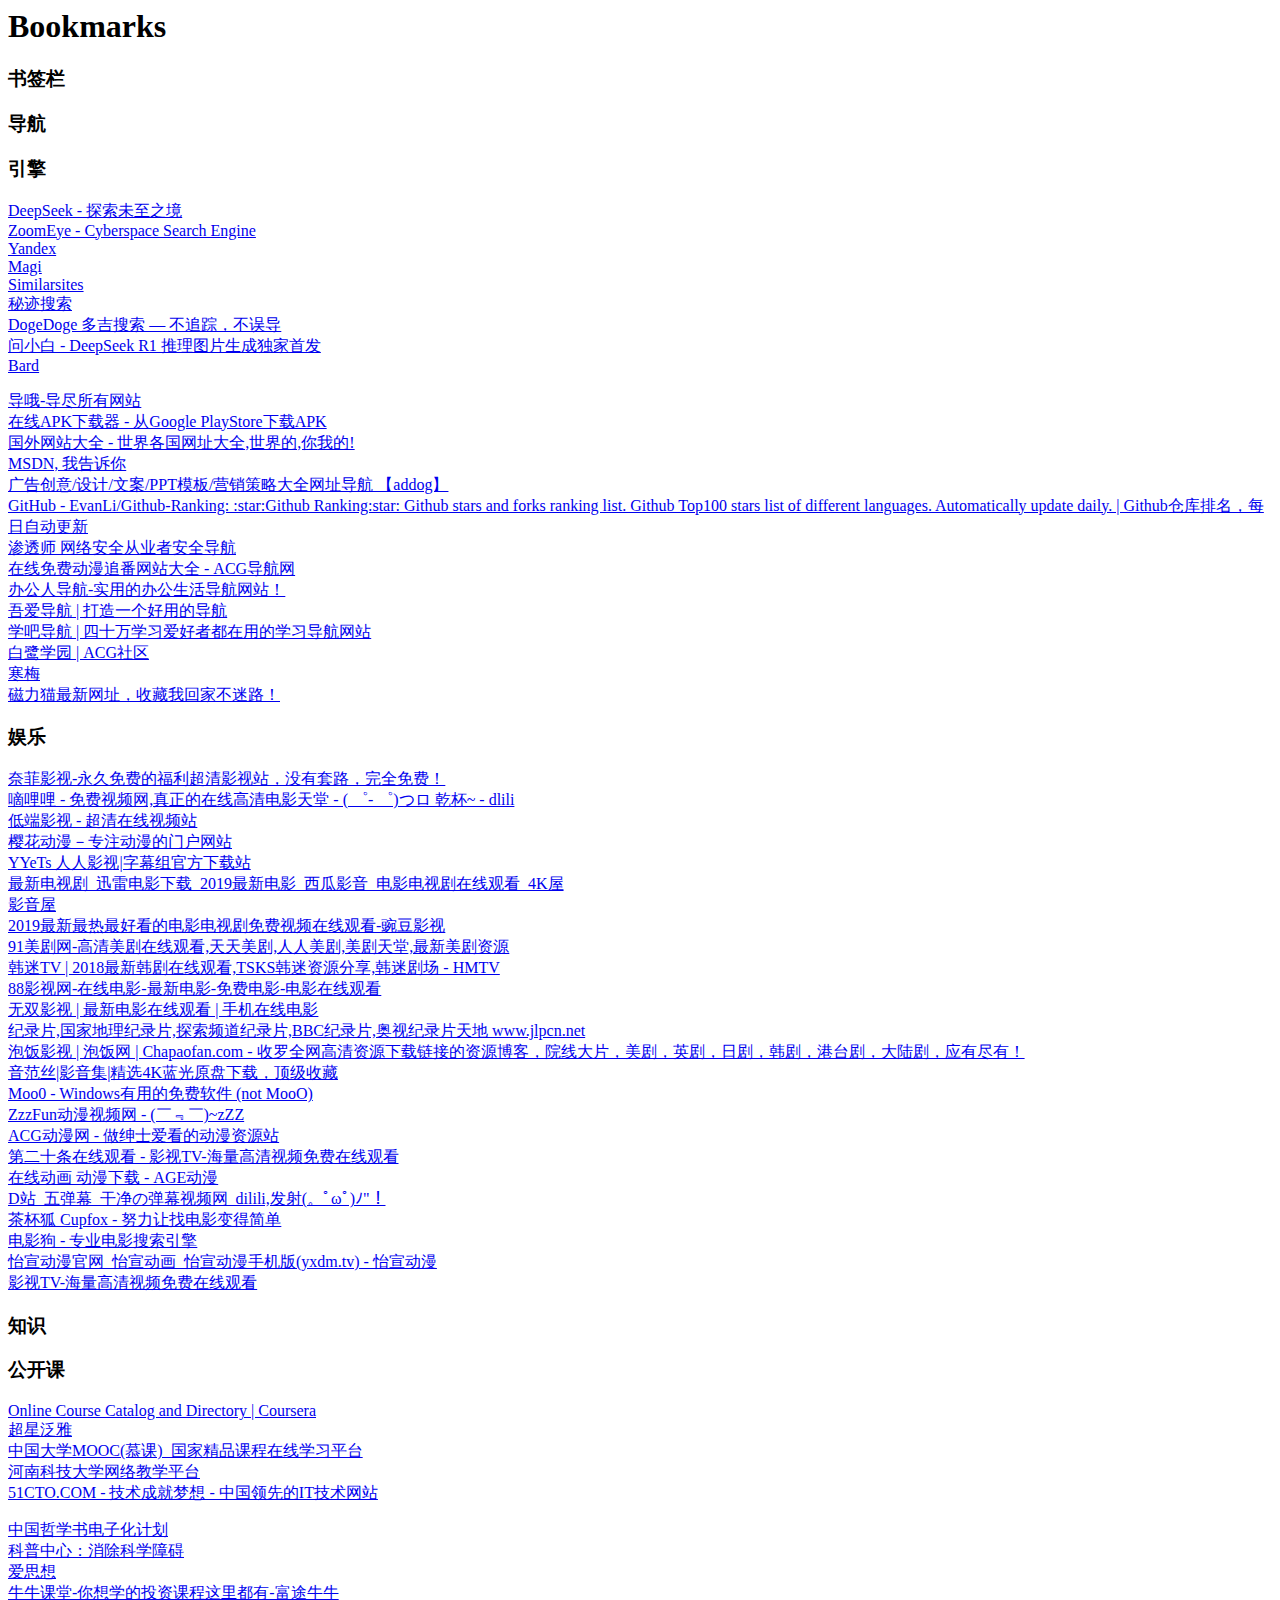
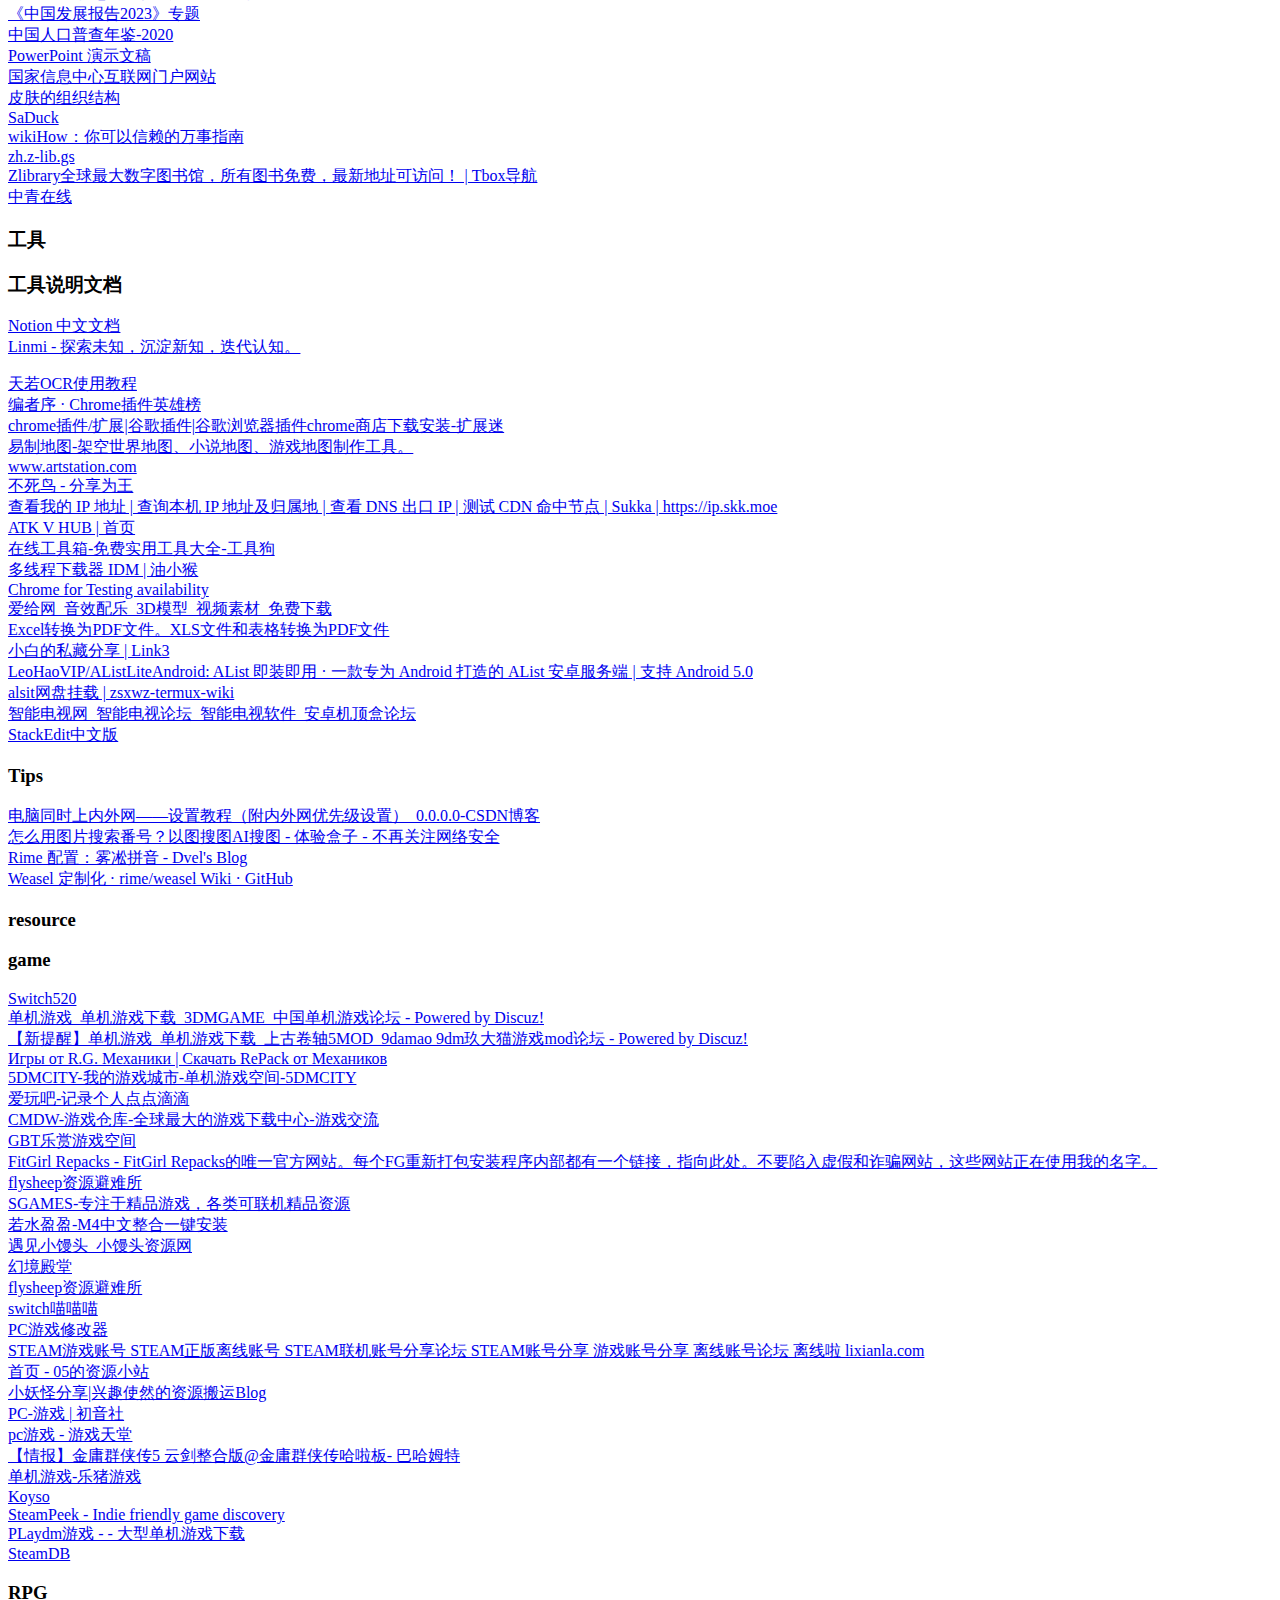
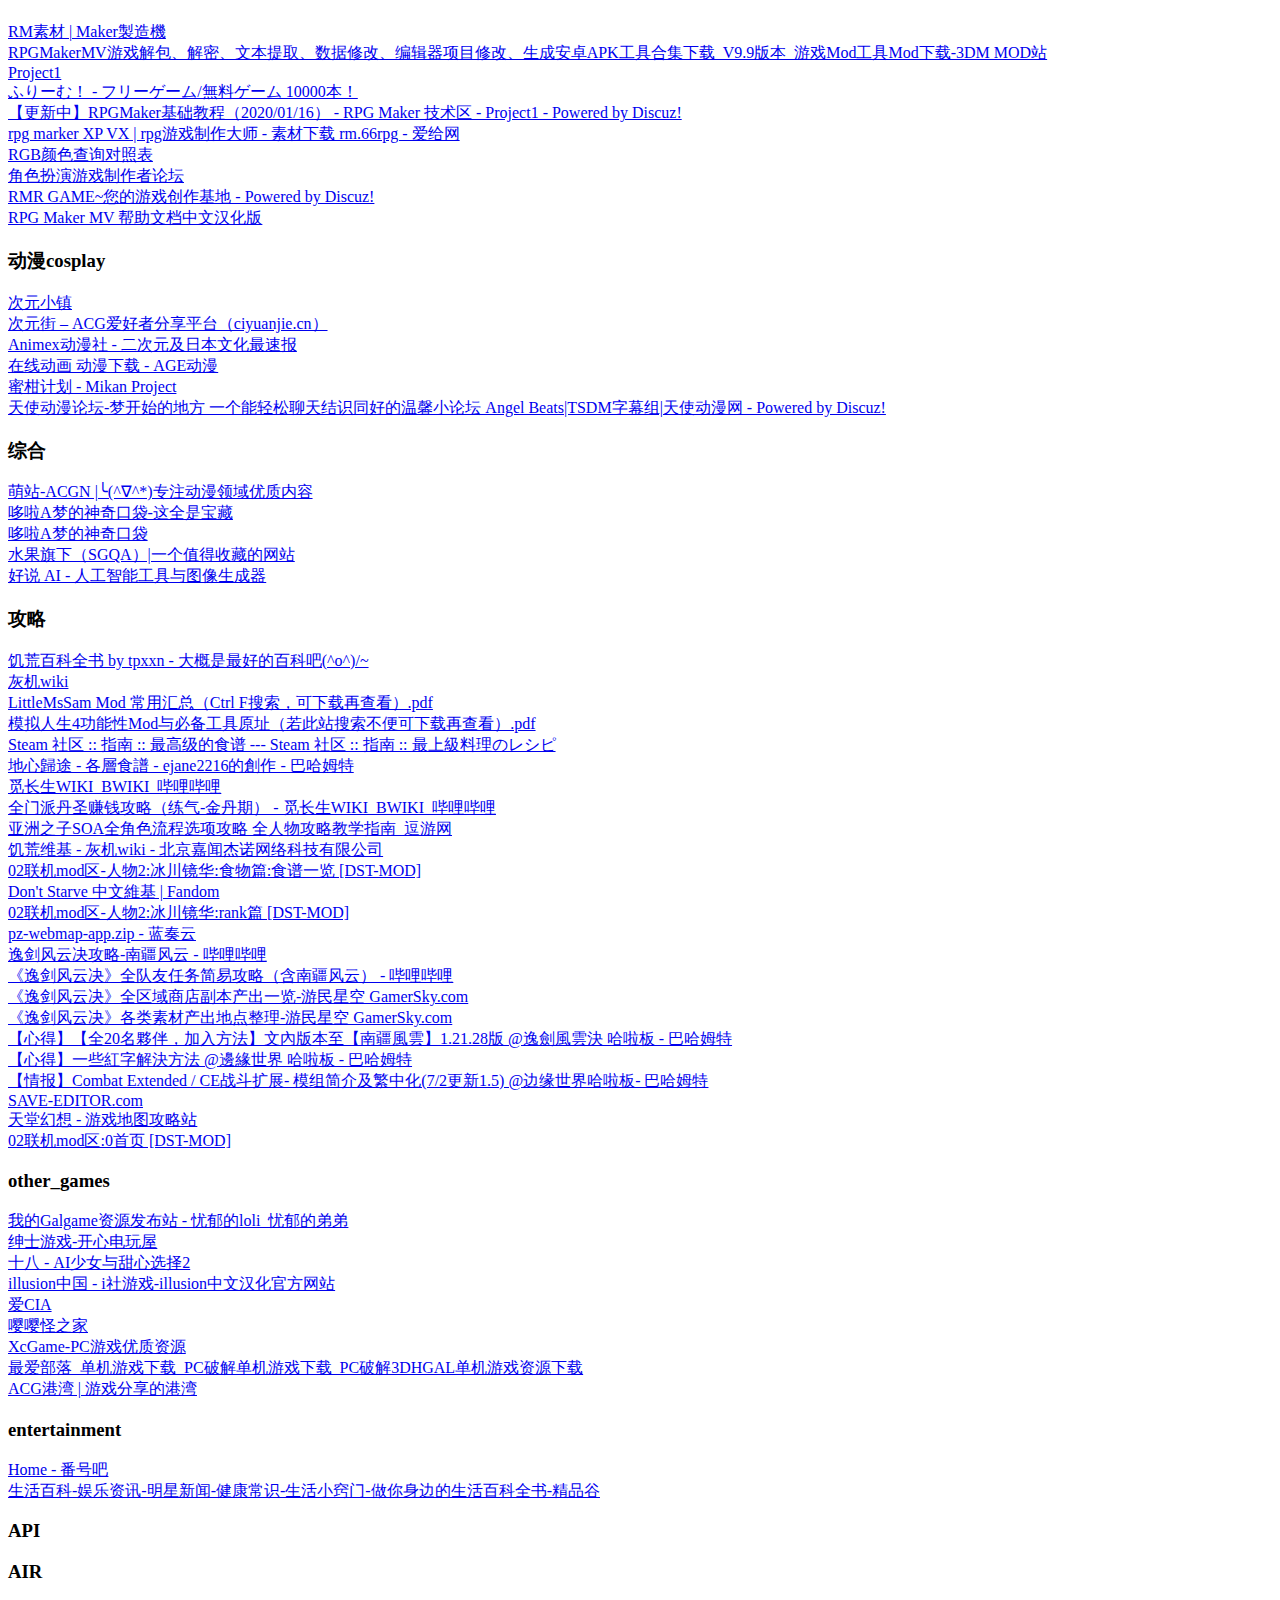
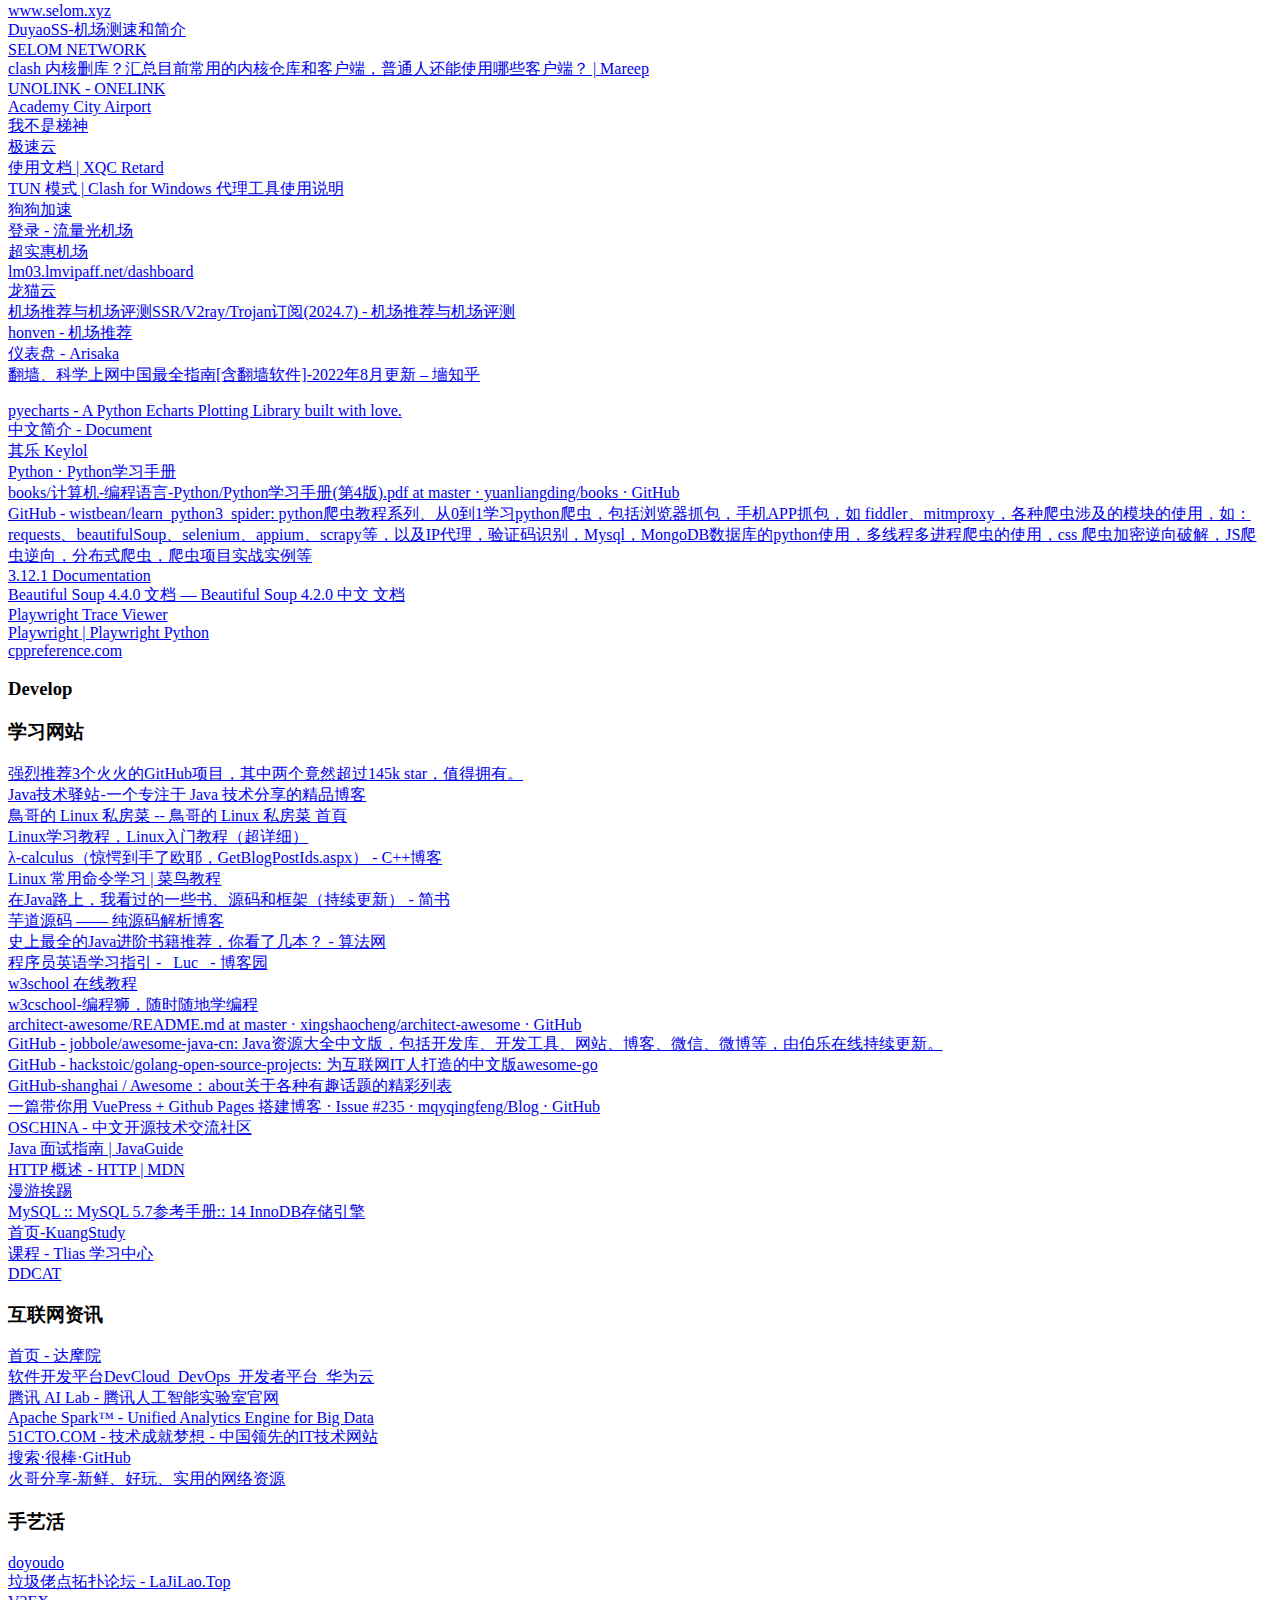
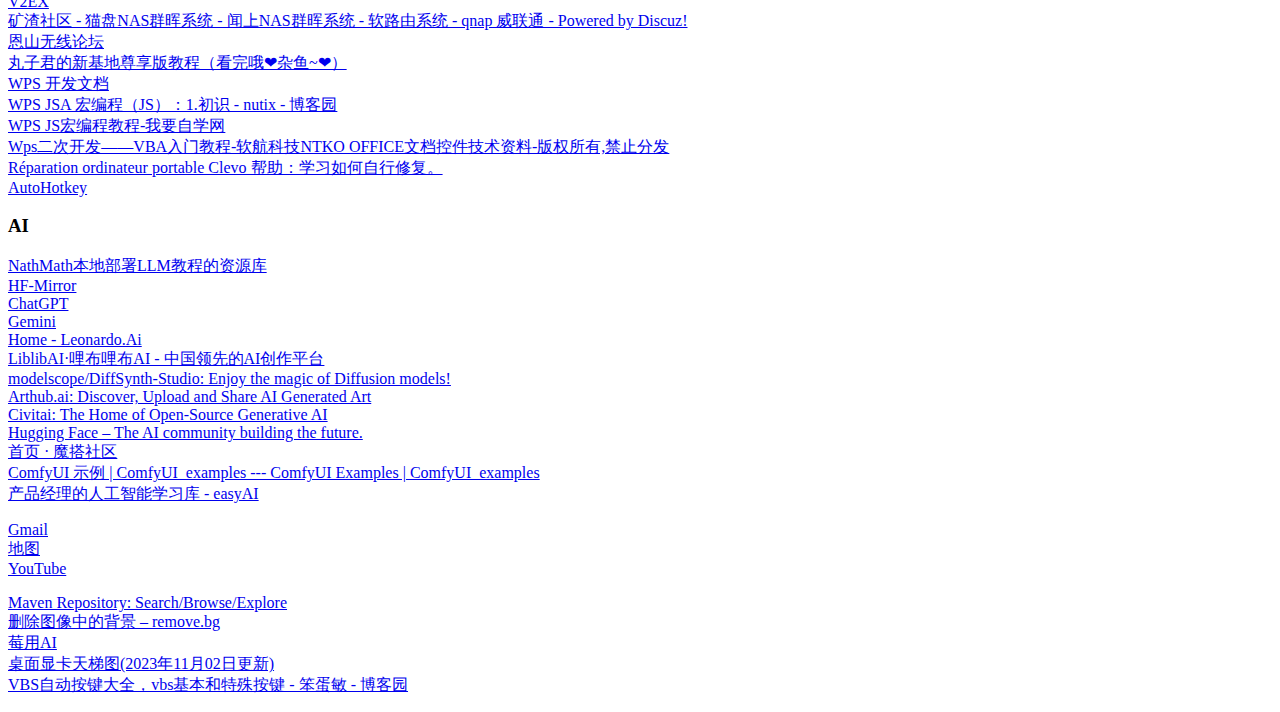
==== commit 0fea4cc7: "二次测试，并在readme添加了一些注意事项，删除了一些不再使用的文件" ====
--- a/fixed_bookmarks.html
+++ b/fixed_bookmarks.html
@@ -1,9 +1,6 @@
-<html>
-    <head>
-    <meta http-equiv="Content-Type" content="text/html; charset=UTF-8">
+<html><head><meta http-equiv="Content-Type" content="text/html; charset=UTF-8">
     <title>Bookmarks</title>
-    </head>
-    <body><h1>Bookmarks</h1>
+    </head><body><h1>Bookmarks</h1>
     <dl><p></p>
         <dt><h3 add_date="1649332352" last_modified="1742974178" personal_toolbar_folder="true">书签栏</h3>
         <dl><p></p>
@@ -22,10 +19,9 @@
                     <dt><a href="https://bard.google.com/chat" add_date="1702265636" icon="[data-uri]">Bard</a></dt>
                 </dl><p></p>
                 </dt><dt><a href="https://www.daoall.cn/" add_date="1570168269" icon="[data-uri]">导哦-导尽所有网站</a></dt>
-                <dt><a href="https://www.iheian.com/" add_date="1570167976" icon="[data-uri]">黑暗磁力搜索 - 最新行尸走肉下载_更多番号搜索_精准的影视大全迅雷下载</a></dt>
-                <dt><a href="https://apkcombo.com/zh-cn/apk-downloader/" add_date="1570167892" icon="[data-uri]">在线APK下载器 - 从Google PlayStore下载APK</a></dt>
+                <dt><a href="https://apkcombo.com/zh-cn/apk-downloader/" add_date="1570167892" icon="[data-uri]">在线APK下载器 - 从Google PlayStore下载APK</a></dt>
                 <dt><a href="http://www.world68.com/" add_date="1575034421" icon="[data-uri]">国外网站大全 - 世界各国网址大全,世界的,你我的!</a></dt>
-                <dt><a href="https://msdn.itellyou.cn/" add_date="1575293282" icon="[data-uri]">MSDN, 我告诉你</a></dt>
+                <dt><a href="https://msdn.itellyou.cn/" add_date="1575293282" icon="[data-uri]">MSDN, 我告诉你</a></dt>
                 <dt><a href="http://www.addog.vip/" add_date="1576805816" icon="[data-uri]">广告创意/设计/文案/PPT模板/营销策略大全网址导航 【addog】</a></dt>
                 <dt><a href="https://github.com/EvanLi/Github-Ranking" add_date="1723597972" icon="[data-uri]">GitHub - EvanLi/Github-Ranking: :star:Github Ranking:star: Github stars and forks ranking list. Github Top100 stars list of different languages. Automatically update daily. | Github仓库排名，每日自动更新</a></dt>
                 <dt><a href="https://www.shentoushi.top/knowledge" add_date="1729820232" icon="[data-uri]">渗透师 网络安全从业者安全导航</a></dt>
@@ -65,11 +61,8 @@
                 <dt><a href="http://yhdm.in/" add_date="1742974076" icon="[data-uri]">怡宣动漫官网_怡宣动画_怡宣动漫手机版(yxdm.tv) - 怡宣动漫</a></dt>
                 <dt><a href="https://www.yingshi.tv/" add_date="1710333824" icon="[data-uri]">影视TV-海量高清视频免费在线观看</a></dt>
             </dl><p></p>
-            </dt><dt><h3 add_date="1573612358" last_modified="1742974013">知识</h3>
-            <dl><p></p>
-                <dt><a href="https://ctext.org/zhs" add_date="1577251413" icon="[data-uri]">中国哲学书电子化计划</a></dt>
-                <dt><a href="https://sci-hub.se/" add_date="1577252248" icon="[data-uri]">科普中心：消除科学障碍</a></dt>
-                <dt><a href="http://www.aisixiang.com/" add_date="1577252254">爱思想</a></dt>
+            </dt><dt><h3 add_date="1573612358" last_modified="1744096904">知识</h3>
+            <dl><p></p>
                 <dt><h3 add_date="1706453232" last_modified="1742975574">公开课</h3>
                 <dl><p></p>
                     <dt><a href="https://www.coursera.org/browse" add_date="1573695191" icon="[data-uri]">Online Course Catalog and Directory | Coursera</a></dt>
@@ -78,7 +71,10 @@
                     <dt><a href="https://haust.fanya.chaoxing.com/portal" add_date="1706453287" icon="[data-uri]">河南科技大学网络教学平台</a></dt>
                     <dt><a href="https://www.51cto.com/" add_date="1574933044" icon="[data-uri]">51CTO.COM - 技术成就梦想 - 中国领先的IT技术网站</a></dt>
                 </dl><p></p>
-                </dt><dt><a href="https://www.futunn.com/learn/wiki?global_content=%7B%22promote_id%22%3A13766,%22sub_promote_id%22%3A14%7D" add_date="1710149810" icon="[data-uri]">牛牛课堂-你想学的投资课程这里都有-富途牛牛</a></dt>
+                </dt><dt><a href="https://ctext.org/zhs" add_date="1577251413" icon="[data-uri]">中国哲学书电子化计划</a></dt>
+                <dt><a href="https://sci-hub.se/" add_date="1577252248" icon="[data-uri]">科普中心：消除科学障碍</a></dt>
+                <dt><a href="http://www.aisixiang.com/" add_date="1577252254">爱思想</a></dt>
+                <dt><a href="https://www.futunn.com/learn/wiki?global_content=%7B%22promote_id%22%3A13766,%22sub_promote_id%22%3A14%7D" add_date="1710149810" icon="[data-uri]">牛牛课堂-你想学的投资课程这里都有-富途牛牛</a></dt>
                 <dt><a href="https://www.develpress.com/?cat=22" add_date="1715159436" icon="[data-uri]">《中国发展报告2023》专题</a></dt>
                 <dt><a href="https://www.stats.gov.cn/sj/pcsj/rkpc/7rp/zk/indexce.htm" add_date="1724318994" icon="[data-uri]">中国人口普查年鉴-2020</a></dt>
                 <dt><a href="https://www.sz.gov.cn/attachment/1/1295/1295319/10561207.pdf" add_date="1726026654" icon="[data-uri]">PowerPoint 演示文稿</a></dt>
@@ -87,7 +83,7 @@
                 <dt><a href="https://saduck.top/" add_date="1739494675" icon="[data-uri]">SaDuck</a></dt>
                 <dt><a href="https://zh.wikihow.com/%E9%A6%96%E9%A1%B5" add_date="1660752435" icon="[data-uri]">wikiHow：你可以信赖的万事指南</a></dt>
                 <dt><a href="https://zh.z-lib.gs/" add_date="1742972989" icon="[data-uri]">zh.z-lib.gs</a></dt>
-                <dt><a href="https://www.tboxn.com/sites/320.html" add_date="1658165286" icon="[data-uri]">Zlibrary全球最大数字图书馆，所有图书免费，最新地址可访问！ | Tbox导航</a></dt>
+                <dt><a href="https://www.tboxn.com/sites/320.html" add_date="1658165286" icon="[data-uri]">Zlibrary全球最大数字图书馆，所有图书免费，最新地址可访问！ | Tbox导航</a></dt>
                 <dt><a href="https://www.cyol.com/" add_date="1732760735" icon="[data-uri]">中青在线</a></dt>
             </dl><p></p>
             </dt><dt><h3 add_date="1576730989" last_modified="1743058008">工具</h3>
@@ -123,22 +119,9 @@
                 <dt><a href="https://dvel.me/posts/rime-ice/" add_date="1740447194" icon="[data-uri]">Rime 配置：雾凇拼音 - Dvel's Blog</a></dt>
                 <dt><a href="https://github.com/rime/weasel/wiki/Weasel-%E5%AE%9A%E5%88%B6%E5%8C%96" add_date="1740452522" icon="[data-uri]">Weasel 定制化 · rime/weasel Wiki · GitHub</a></dt>
             </dl><p></p>
-            </dt><dt><h3 add_date="1701505699" last_modified="1742973850">resource</h3>
-            <dl><p></p>
-                <dt><h3 add_date="1701505699" last_modified="1701505699">RPG</h3>
-                <dl><p></p>
-                    <dt><a href="http://www.chimakier.com/rm%E7%B4%A0%E6%9D%90%E5%B0%9A%E6%9C%AA%E5%B0%8D%E5%A4%96/" add_date="1584775367" icon="[data-uri]">RM素材 | Maker製造機</a></dt>
-                    <dt><a href="https://mod.3dmgame.com/mod/63308" add_date="1584775201" icon="[data-uri]">RPGMakerMV游戏解包、解密、文本提取、数据修改、编辑器项目修改、生成安卓APK工具合集下载_V9.9版本_游戏Mod工具Mod下载-3DM MOD站</a></dt>
-                    <dt><a href="https://rpg.blue/" add_date="1584775652" icon="[data-uri]">Project1</a></dt>
-                    <dt><a href="https://www.freem.ne.jp/" add_date="1584784364" icon="[data-uri]">ふりーむ！ - フリーゲーム/無料ゲーム 10000本！</a></dt>
-                    <dt><a href="https://rpg.blue/thread-383083-1-1.html" add_date="1584944293" icon="[data-uri]">【更新中】RPGMaker基础教程（2020/01/16） - RPG Maker 技术区 - Project1 - Powered by Discuz!</a></dt>
-                    <dt><a href="http://www.aigei.com/rpg-marker" add_date="1585600875" icon="[data-uri]">rpg marker XP VX | rpg游戏制作大师 - 素材下载 rm.66rpg - 爱给网</a></dt>
-                    <dt><a href="https://www.114la.com/other/rgb.htm" add_date="1585584496" icon="[data-uri]">RGB颜色查询对照表</a></dt>
-                    <dt><a href="https://forums.rpgmakerweb.com/index.php" add_date="1659271413">角色扮演游戏制作者论坛</a></dt>
-                    <dt><a href="https://www.rpgxy.cn/" add_date="1659271434" icon="[data-uri]">RMR GAME~您的游戏创作基地 - Powered by Discuz!</a></dt>
-                    <dt><a href="file:///C:/MySoftware/RPGMV/Help/index.html" add_date="1660078938">RPG Maker MV 帮助文档中文汉化版</a></dt>
-                </dl><p></p>
-                </dt><dt><h3 add_date="1701505699" last_modified="1742976721">game</h3>
+            </dt><dt><h3 add_date="1701505699" last_modified="1744096620">resource</h3>
+            <dl><p></p>
+                <dt><h3 add_date="1701505699" last_modified="1742976721">game</h3>
                 <dl><p></p>
                     <dt><a href="https://xxxxx520.cam/" add_date="1679742395" icon="[data-uri]">Switch520</a></dt>
                     <dt><a href="https://bbs.3dmgame.com/forum.php" add_date="1584674829" icon="[data-uri]">单机游戏_单机游戏下载_3DMGAME_中国单机游戏论坛 - Powered by Discuz!</a></dt>
@@ -169,17 +152,18 @@
                     <dt><a href="https://www.playdmcn.com/" add_date="1738502767" icon="[data-uri]">PLaydm游戏 - - 大型单机游戏下载</a></dt>
                     <dt><a href="https://steamdb.info/" add_date="1649267393" icon="[data-uri]">SteamDB</a></dt>
                 </dl><p></p>
-                </dt><dt><h3 add_date="1706452686" last_modified="1733834350">other_games</h3>
-                <dl><p></p>
-                    <dt><a href="https://www.mmgal.com/" add_date="1581085403">我的Galgame资源发布站 - 忧郁的loli_忧郁的弟弟</a></dt>
-                    <dt><a href="https://dw.kxlme.com/dnyx/ssyx" add_date="1611191127" icon="[data-uri]">绅士游戏-开心电玩屋</a></dt>
-                    <dt><a href="https://18-h.com/" add_date="1657676952" icon="[data-uri]">十八 - AI少女与甜心选择2</a></dt>
-                    <dt><a href="https://www.acgcf.com/" add_date="1688123013" icon="[data-uri]">illusion中国 - i社游戏-illusion中文汉化官方网站</a></dt>
-                    <dt><a href="https://lovecia.com/" add_date="1585141031" icon="[data-uri]">爱CIA</a></dt>
-                    <dt><a href="https://yyg.world/" add_date="1721053495" icon="[data-uri]">嘤嘤怪之家</a></dt>
-                    <dt><a href="https://www.xcacgs.com/?btwaf=23300417" add_date="1721400456" icon="[data-uri]">XcGame-PC游戏优质资源</a></dt>
-                    <dt><a href="https://3dhgame.org/" add_date="1731327768" icon="[data-uri]">最爱部落_单机游戏下载_PC破解单机游戏下载_PC破解3DHGAL单机游戏资源下载</a></dt>
-                    <dt><a href="https://www.acggw.me/" add_date="1733834350" icon="[data-uri]">ACG港湾 | 游戏分享的港湾</a></dt>
+                </dt><dt><h3 add_date="1701505699" last_modified="1701505699">RPG</h3>
+                <dl><p></p>
+                    <dt><a href="http://www.chimakier.com/rm%E7%B4%A0%E6%9D%90%E5%B0%9A%E6%9C%AA%E5%B0%8D%E5%A4%96/" add_date="1584775367" icon="[data-uri]">RM素材 | Maker製造機</a></dt>
+                    <dt><a href="https://mod.3dmgame.com/mod/63308" add_date="1584775201" icon="[data-uri]">RPGMakerMV游戏解包、解密、文本提取、数据修改、编辑器项目修改、生成安卓APK工具合集下载_V9.9版本_游戏Mod工具Mod下载-3DM MOD站</a></dt>
+                    <dt><a href="https://rpg.blue/" add_date="1584775652" icon="[data-uri]">Project1</a></dt>
+                    <dt><a href="https://www.freem.ne.jp/" add_date="1584784364" icon="[data-uri]">ふりーむ！ - フリーゲーム/無料ゲーム 10000本！</a></dt>
+                    <dt><a href="https://rpg.blue/thread-383083-1-1.html" add_date="1584944293" icon="[data-uri]">【更新中】RPGMaker基础教程（2020/01/16） - RPG Maker 技术区 - Project1 - Powered by Discuz!</a></dt>
+                    <dt><a href="http://www.aigei.com/rpg-marker" add_date="1585600875" icon="[data-uri]">rpg marker XP VX | rpg游戏制作大师 - 素材下载 rm.66rpg - 爱给网</a></dt>
+                    <dt><a href="https://www.114la.com/other/rgb.htm" add_date="1585584496" icon="[data-uri]">RGB颜色查询对照表</a></dt>
+                    <dt><a href="https://forums.rpgmakerweb.com/index.php" add_date="1659271413">角色扮演游戏制作者论坛</a></dt>
+                    <dt><a href="https://www.rpgxy.cn/" add_date="1659271434" icon="[data-uri]">RMR GAME~您的游戏创作基地 - Powered by Discuz!</a></dt>
+                    <dt><a href="file:///C:/MySoftware/RPGMV/Help/index.html" add_date="1660078938">RPG Maker MV 帮助文档中文汉化版</a></dt>
                 </dl><p></p>
                 </dt><dt><h3 add_date="1701505699" last_modified="1739494675">动漫cosplay</h3>
                 <dl><p></p>
@@ -192,7 +176,7 @@
                 </dl><p></p>
                 </dt><dt><h3 add_date="1706453000" last_modified="1706671739">综合</h3>
                 <dl><p></p>
-                    <dt><a href="https://www.macgn.com/" add_date="1582176271" icon="[data-uri]">萌站-ACGN |╰(^∇^*)专注动漫领域优质内容</a></dt>
+                    <dt><a href="https://www.macgn.com/" add_date="1582176271" icon="[data-uri]">萌站-ACGN |╰(^∇^*)专注动漫领域优质内容</a></dt>
                     <dt><a href="https://baozangku.com/" add_date="1674393081" icon="[data-uri]">哆啦A梦的神奇口袋-这全是宝藏</a></dt>
                     <dt><a href="http://baozangku.ysepan.com/" add_date="1664032671" icon="[data-uri]">哆啦A梦的神奇口袋</a></dt>
                     <dt><a href="https://sgqa.com/" add_date="1698471074" icon="[data-uri]">水果旗下（SGQA）|一个值得收藏的网站</a></dt>
@@ -224,6 +208,18 @@
                     <dt><a href="https://www.save-editor.com/tools/" add_date="1665162606" icon="[data-uri]">SAVE-EDITOR.com</a></dt>
                     <dt><a href="http://fcfantasy.cn/" add_date="1585530268" icon="[data-uri]">天堂幻想 - 游戏地图攻略站</a></dt>
                     <dt><a href="http://wiki.flapi.cn/doku.php?id=02%E8%81%94%E6%9C%BAmod%E5%8C%BA:0%E9%A6%96%E9%A1%B5" add_date="1742976393" icon="[data-uri]">02联机mod区:0首页 [DST-MOD]</a></dt>
+                </dl><p></p>
+                </dt><dt><h3 add_date="1706452686" last_modified="1733834350">other_games</h3>
+                <dl><p></p>
+                    <dt><a href="https://www.mmgal.com/" add_date="1581085403">我的Galgame资源发布站 - 忧郁的loli_忧郁的弟弟</a></dt>
+                    <dt><a href="https://dw.kxlme.com/dnyx/ssyx" add_date="1611191127" icon="[data-uri]">绅士游戏-开心电玩屋</a></dt>
+                    <dt><a href="https://18-h.com/" add_date="1657676952" icon="[data-uri]">十八 - AI少女与甜心选择2</a></dt>
+                    <dt><a href="https://www.acgcf.com/" add_date="1688123013" icon="[data-uri]">illusion中国 - i社游戏-illusion中文汉化官方网站</a></dt>
+                    <dt><a href="https://lovecia.com/" add_date="1585141031" icon="[data-uri]">爱CIA</a></dt>
+                    <dt><a href="https://yyg.world/" add_date="1721053495" icon="[data-uri]">嘤嘤怪之家</a></dt>
+                    <dt><a href="https://www.xcacgs.com/?btwaf=23300417" add_date="1721400456" icon="[data-uri]">XcGame-PC游戏优质资源</a></dt>
+                    <dt><a href="https://3dhgame.org/" add_date="1731327768" icon="[data-uri]">最爱部落_单机游戏下载_PC破解单机游戏下载_PC破解3DHGAL单机游戏资源下载</a></dt>
+                    <dt><a href="https://www.acggw.me/" add_date="1733834350" icon="[data-uri]">ACG港湾 | 游戏分享的港湾</a></dt>
                 </dl><p></p>
                 </dt><dt><h3 add_date="1742973777" last_modified="1742973961">entertainment</h3>
                 <dl><p></p>
@@ -349,6 +345,4 @@
         <dt><a href="http://www.45592.com/" add_date="1698934220" icon="[data-uri]">桌面显卡天梯图(2023年11月02日更新)</a></dt>
         <dt><a href="https://www.cnblogs.com/caimuqing/p/5795614.html" add_date="1698999784" icon="[data-uri]">VBS自动按键大全，vbs基本和特殊按键 - 笨蛋敏 - 博客园</a></dt>
     </dl><p></p>
-    
-    </body>
-</html>+    </body></html>